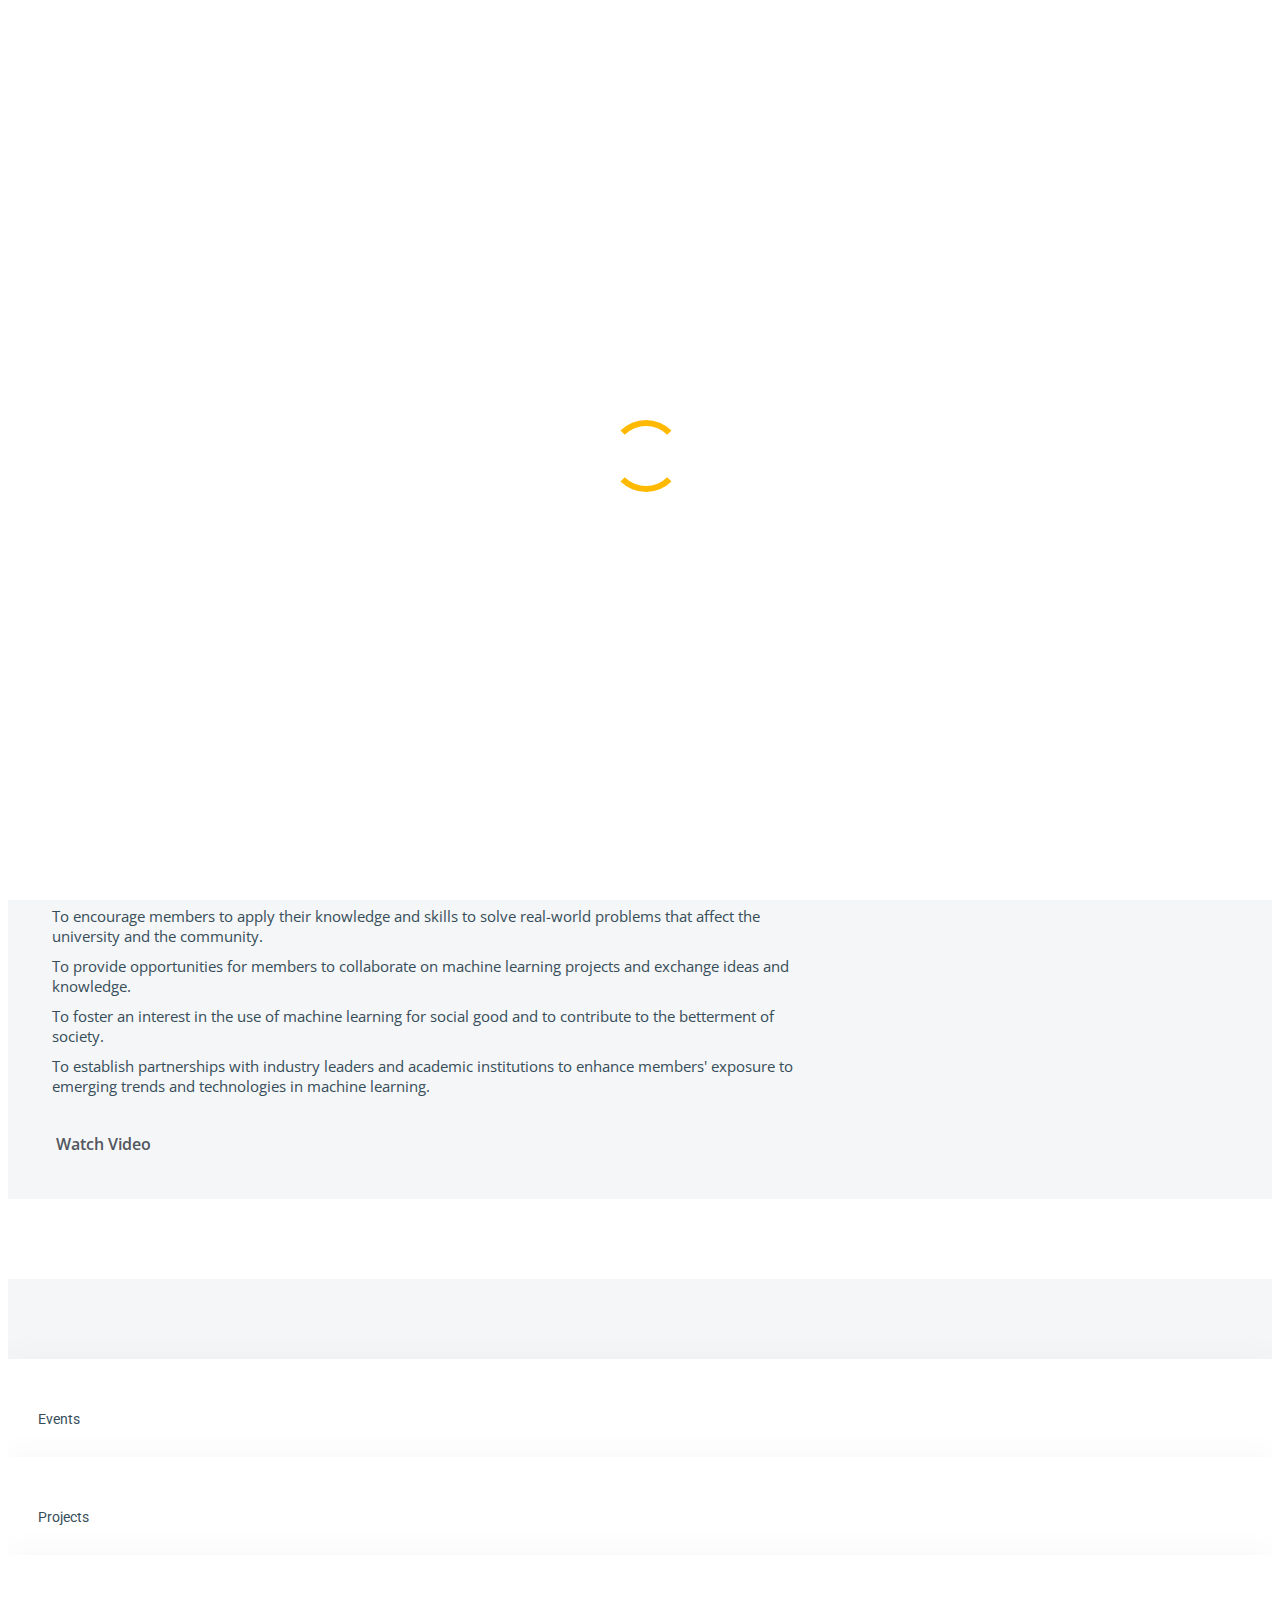
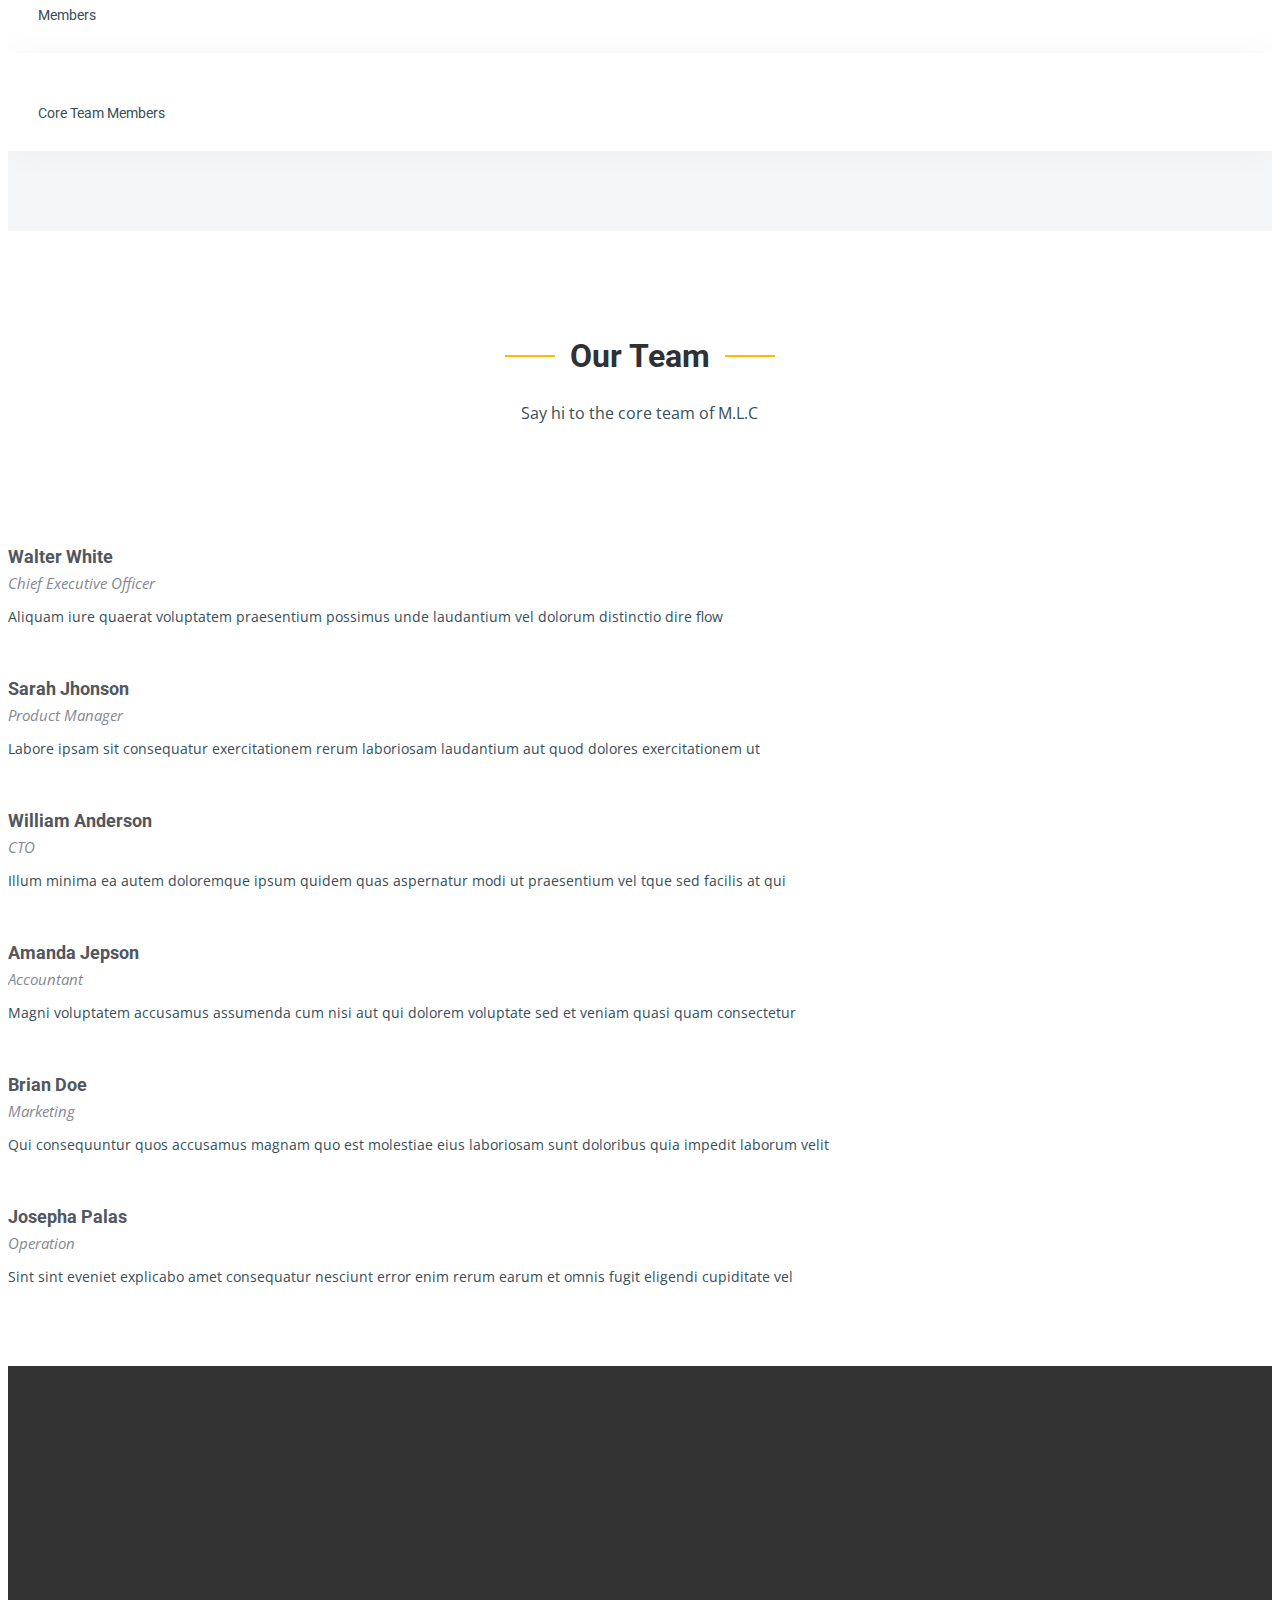
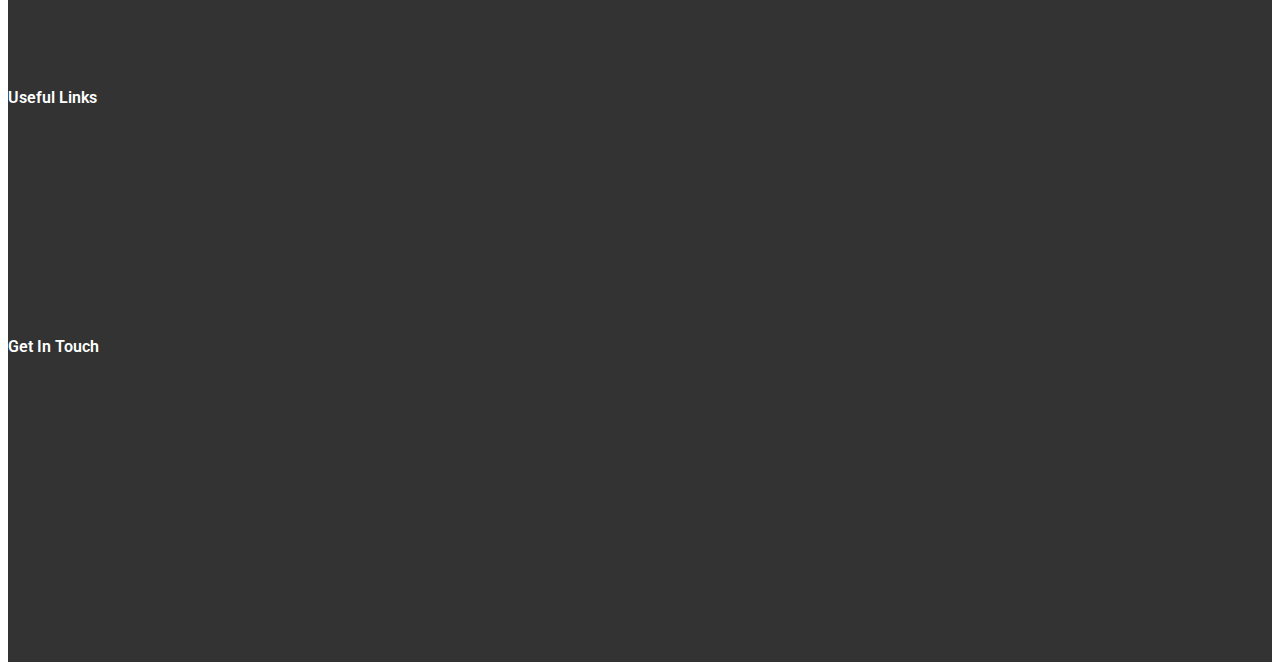
==== about.html @ 70261bfe "Added page heaading" ====
<!DOCTYPE html>
<html lang="en">

<head>
  <meta charset="utf-8">
  <meta content="width=device-width, initial-scale=1.0" name="viewport">

  <title>Machine Learning Club | AMU</title>
  <meta content="" name="description">
  <meta content="" name="keywords">

  <!-- Favicons -->
  <link href="assets/img/mlc-logo.jpeg" rel="icon">
  <link href="assets/img/apple-touch-icon.png" rel="apple-touch-icon">

  <!-- Google Fonts -->
  <link rel="preconnect" href="https://fonts.googleapis.com">
  <link rel="preconnect" href="https://fonts.gstatic.com" crossorigin>
  <link
    href="https://fonts.googleapis.com/css2?family=Open+Sans:ital,wght@0,300;0,400;0,500;0,600;0,700;1,300;1,400;1,600;1,700&family=Roboto:ital,wght@0,300;0,400;0,500;0,600;0,700;1,300;1,400;1,500;1,600;1,700&family=Work+Sans:ital,wght@0,300;0,400;0,500;0,600;0,700;1,300;1,400;1,500;1,600;1,700&display=swap"
    rel="stylesheet">

  <!-- Vendor CSS Files -->
  <link href="assets/vendor/bootstrap/css/bootstrap.min.css" rel="stylesheet">
  <link href="assets/vendor/bootstrap-icons/bootstrap-icons.css" rel="stylesheet">
  <link href="assets/vendor/fontawesome-free/css/all.min.css" rel="stylesheet">
  <link href="assets/vendor/aos/aos.css" rel="stylesheet">
  <link href="assets/vendor/glightbox/css/glightbox.min.css" rel="stylesheet">
  <link href="assets/vendor/swiper/swiper-bundle.min.css" rel="stylesheet">

  <!-- Template Main CSS File -->
  <link href="assets/css/main.css" rel="stylesheet">

  <!-- =======================================================
  * Template Name: UpConstruction - v1.3.0
  * Template URL: https://bootstrapmade.com/upconstruction-bootstrap-construction-website-template/
  * Author: BootstrapMade.com
  * License: https://bootstrapmade.com/license/
  ======================================================== -->
</head>

<body>

  <!-- ======= Header ======= -->
  <header id="header" class="header d-flex align-items-center">
    <div class="container-fluid container-xl d-flex align-items-center justify-content-between">

      <a href="index.html" class="logo d-flex align-items-center">
        <!-- Uncomment the line below if you also wish to use an image logo -->
        <!-- <img src="assets/img/logo.png" alt=""> -->
        <h1>Machine Learning Club <span>|</span> A<span>.</span>M<span>.</span>U<span>.</span></h1>
      </a>
      <h2 class="page-name">About Us</h2>
      <i class="mobile-nav-toggle mobile-nav-show bi bi-list"></i>
      <i class="mobile-nav-toggle mobile-nav-hide d-none bi bi-x"></i>
      <nav id="navbar" class="navbar">
        <ul>
          <li><a href="index.html">Home</a></li>
          <li><a href="about.html" class="active">About</a></li>
          <li><a href="projects.html">Projects</a></li>
          <li><a href="blog.html">Blog</a></li>
          <li><a href="Events.html">Events</a></li>
          <li><a href="contact.html">Contact</a></li>
        </ul>
      </nav><!-- .navbar -->

    </div>
  </header><!-- End Header -->

  <main id="main">

<!--    &lt;!&ndash; ======= Breadcrumbs ======= &ndash;&gt;-->
    <div class="breadcrumbs d-flex align-items-center">
      <div class="container position-relative d-flex flex-column align-items-center" data-aos="fade">
      </div>
    </div><!-- End Breadcrumbs -->

    <!-- ======= About Section ======= -->
    <section id="about" class="about">
      <div class="container" data-aos="fade-up">

        <div class="row position-relative">

          <div class="col-lg-7 about-img" style="background-image: url(assets/img/about.jpg);"></div>

          <div class="col-lg-7">
            <h2>M.L.C</h2>
            <div class="our-story">
              <h4>Est 2022</h4>
              <h3>Our Mission</h3>
              <p>The mission of the Aligarh Muslim University Machine Learning Club is to create a community of
students and researchers who are passionate about solving real-world problems with the help of
machine learning. The Machine Learning Club aims to:
Facilitate the learning and development of machine learning skills through workshops, seminars, and
projects.
Encourage the members to apply their knowledge and expertise in machine learning to solve real-world
problems that affect the university and the community.
Provide a platform for students and researchers to collaborate and exchange ideas and knowledge in
the field of machine learning.
Promote the use of machine learning for social good and to contribute to the betterment of society.
Engage with industry leaders and experts to learn about emerging trends and technologies in machine
learning.</p>





              <h3>Objectives</h3>
              <ul>
                <li><i class="bi bi-check-circle"></i> <span>To create an environment that encourages members to learn and develop their machine learning skills
through regular workshops and seminars.</span></li>
                <li><i class="bi bi-check-circle"></i> <span>To encourage members to apply their knowledge and skills to solve real-world problems that affect the
university and the community.</span></li>
                <li><i class="bi bi-check-circle"></i> <span>To provide opportunities for members to collaborate on machine learning projects and exchange ideas
and knowledge.</span></li>
                 <li><i class="bi bi-check-circle"></i> <span>To foster an interest in the use of machine learning for social good and to contribute to the betterment
of society.</span></li>
                 <li><i class="bi bi-check-circle"></i> <span>To establish partnerships with industry leaders and academic institutions to enhance members'
exposure to emerging trends and technologies in machine learning.</span></li>
              </ul>

              <div class="watch-video d-flex align-items-center position-relative">
                <i class="bi bi-play-circle"></i>
                <a href="https://www.youtube.com/watch?v=LXb3EKWsInQ" class="glightbox stretched-link">Watch Video</a>
              </div>
            </div>
          </div>

        </div>

      </div>
    </section>
    <!-- End About Section -->

    <!-- ======= Stats Counter Section ======= -->
    <section id="stats-counter" class="stats-counter section-bg">
      <div class="container">

        <div class="row gy-4">

          <div class="col-lg-3 col-md-6">
            <div class="stats-item d-flex align-items-center w-100 h-100">
              <i class="bi bi-emoji-smile color-blue flex-shrink-0"></i>
              <div>
                <span data-purecounter-start="0" data-purecounter-end="232" data-purecounter-duration="1"
                  class="purecounter"></span>
                <p>Events</p>
              </div>
            </div>
          </div><!-- End Stats Item -->

          <div class="col-lg-3 col-md-6">
            <div class="stats-item d-flex align-items-center w-100 h-100">
              <i class="bi bi-journal-richtext color-orange flex-shrink-0"></i>
              <div>
                <span data-purecounter-start="0" data-purecounter-end="521" data-purecounter-duration="1"
                  class="purecounter"></span>
                <p>Projects</p>
              </div>
            </div>
          </div><!-- End Stats Item -->

          <div class="col-lg-3 col-md-6">
            <div class="stats-item d-flex align-items-center w-100 h-100">
              <i class="bi bi-headset color-green flex-shrink-0"></i>
              <div>
                <span data-purecounter-start="0" data-purecounter-end="1463" data-purecounter-duration="1"
                  class="purecounter"></span>
                <p>Members</p>
              </div>
            </div>
          </div><!-- End Stats Item -->

          <div class="col-lg-3 col-md-6">
            <div class="stats-item d-flex align-items-center w-100 h-100">
              <i class="bi bi-people color-pink flex-shrink-0"></i>
              <div>
                <span data-purecounter-start="0" data-purecounter-end="15" data-purecounter-duration="1"
                  class="purecounter"></span>
                <p>Core Team Members</p>
              </div>
            </div>
          </div><!-- End Stats Item -->

        </div>

      </div>
    </section><!-- End Stats Counter Section -->

    <!-- ======= Our Team Section ======= -->
    <section id="team" class="team">
      <div class="container" data-aos="fade-up">

        <div class="section-header">
          <h2>Our Team</h2>
          <p>Say hi to the core team of M.L.C</p>
        </div>

        <div class="row gy-5">

          <div class="col-lg-4 col-md-6 member" data-aos="fade-up" data-aos-delay="100">
            <div class="member-img">
              <img src="assets/img/team/team-1.jpg" class="img-fluid" alt="">
              <div class="social">
                <a href="#"><i class="bi bi-twitter"></i></a>
                <a href="#"><i class="bi bi-facebook"></i></a>
                <a href="#"><i class="bi bi-instagram"></i></a>
                <a href="#"><i class="bi bi-linkedin"></i></a>
              </div>
            </div>
            <div class="member-info text-center">
              <h4>Walter White</h4>
              <span>Chief Executive Officer</span>
              <p>Aliquam iure quaerat voluptatem praesentium possimus unde laudantium vel dolorum distinctio dire flow
              </p>
            </div>
          </div><!-- End Team Member -->

          <div class="col-lg-4 col-md-6 member" data-aos="fade-up" data-aos-delay="200">
            <div class="member-img">
              <img src="assets/img/team/team-2.jpg" class="img-fluid" alt="">
              <div class="social">
                <a href="#"><i class="bi bi-twitter"></i></a>
                <a href="#"><i class="bi bi-facebook"></i></a>
                <a href="#"><i class="bi bi-instagram"></i></a>
                <a href="#"><i class="bi bi-linkedin"></i></a>
              </div>
            </div>
            <div class="member-info text-center">
              <h4>Sarah Jhonson</h4>
              <span>Product Manager</span>
              <p>Labore ipsam sit consequatur exercitationem rerum laboriosam laudantium aut quod dolores exercitationem
                ut</p>
            </div>
          </div><!-- End Team Member -->

          <div class="col-lg-4 col-md-6 member" data-aos="fade-up" data-aos-delay="300">
            <div class="member-img">
              <img src="assets/img/team/team-3.jpg" class="img-fluid" alt="">
              <div class="social">
                <a href="#"><i class="bi bi-twitter"></i></a>
                <a href="#"><i class="bi bi-facebook"></i></a>
                <a href="#"><i class="bi bi-instagram"></i></a>
                <a href="#"><i class="bi bi-linkedin"></i></a>
              </div>
            </div>
            <div class="member-info text-center">
              <h4>William Anderson</h4>
              <span>CTO</span>
              <p>Illum minima ea autem doloremque ipsum quidem quas aspernatur modi ut praesentium vel tque sed facilis
                at qui</p>
            </div>
          </div><!-- End Team Member -->

          <div class="col-lg-4 col-md-6 member" data-aos="fade-up" data-aos-delay="400">
            <div class="member-img">
              <img src="assets/img/team/team-4.jpg" class="img-fluid" alt="">
              <div class="social">
                <a href="#"><i class="bi bi-twitter"></i></a>
                <a href="#"><i class="bi bi-facebook"></i></a>
                <a href="#"><i class="bi bi-instagram"></i></a>
                <a href="#"><i class="bi bi-linkedin"></i></a>
              </div>
            </div>
            <div class="member-info text-center">
              <h4>Amanda Jepson</h4>
              <span>Accountant</span>
              <p>Magni voluptatem accusamus assumenda cum nisi aut qui dolorem voluptate sed et veniam quasi quam
                consectetur</p>
            </div>
          </div><!-- End Team Member -->

          <div class="col-lg-4 col-md-6 member" data-aos="fade-up" data-aos-delay="500">
            <div class="member-img">
              <img src="assets/img/team/team-5.jpg" class="img-fluid" alt="">
              <div class="social">
                <a href="#"><i class="bi bi-twitter"></i></a>
                <a href="#"><i class="bi bi-facebook"></i></a>
                <a href="#"><i class="bi bi-instagram"></i></a>
                <a href="#"><i class="bi bi-linkedin"></i></a>
              </div>
            </div>
            <div class="member-info text-center">
              <h4>Brian Doe</h4>
              <span>Marketing</span>
              <p>Qui consequuntur quos accusamus magnam quo est molestiae eius laboriosam sunt doloribus quia impedit
                laborum velit</p>
            </div>
          </div><!-- End Team Member -->

          <div class="col-lg-4 col-md-6 member" data-aos="fade-up" data-aos-delay="600">
            <div class="member-img">
              <img src="assets/img/team/team-6.jpg" class="img-fluid" alt="">
              <div class="social">
                <a href="#"><i class="bi bi-twitter"></i></a>
                <a href="#"><i class="bi bi-facebook"></i></a>
                <a href="#"><i class="bi bi-instagram"></i></a>
                <a href="#"><i class="bi bi-linkedin"></i></a>
              </div>
            </div>
            <div class="member-info text-center">
              <h4>Josepha Palas</h4>
              <span>Operation</span>
              <p>Sint sint eveniet explicabo amet consequatur nesciunt error enim rerum earum et omnis fugit eligendi
                cupiditate vel</p>
            </div>
          </div><!-- End Team Member -->

        </div>

      </div>
    </section><!-- End Our Team Section -->

  </main><!-- End #main -->

  <!-- ======= Footer ======= -->
  <footer id="footer" class="footer">

    <div class="footer-content position-relative">
      <div class="container">
        <div class="row">

          <div class="col-lg-4 col-md-6">
            <div class="footer-info">
              <h3>Machine Learning Club</h3>
              <p>
                Aligarh Muslim University, Department of Computer Science <br>
                AI LAB<br><br>
                <strong>Phone:</strong> +1 5589 55488 55<br>
                <strong>Email:</strong> mlc@gmail.com<br>
              </p>
              <div class="social-links d-flex mt-3">
                <a href="#" class="d-flex align-items-center justify-content-center"><i class="bi bi-twitter"></i></a>
                <a href="#" class="d-flex align-items-center justify-content-center"><i class="bi bi-facebook"></i></a>
                <a href="#" class="d-flex align-items-center justify-content-center"><i class="bi bi-instagram"></i></a>
                <a href="#" class="d-flex align-items-center justify-content-center"><i class="bi bi-linkedin"></i></a>
              </div>
            </div>
          </div><!-- End footer info column-->

          <div class="col-lg-2 col-md-3 footer-links">
            <h4>Useful Links</h4>
            <ul>
              <li><a href="index.html">Home</a></li>
              <li><a href="about.html">About us</a></li>
              <li><a href="Events.html">Events</a></li>
              <li><a href="projects.html">Projects</a></li>
              <li><a href="contact.html">Contact Us</a></li>
            </ul>
          </div><!-- End footer links column-->

          <div class="col-lg-2 col-md-3 footer-links">
            <h4>Get In Touch</h4>
            <ul>
              <li><a href="#example/email">Treasurer</a></li>
              <li><a href="#example/email">Technical Team</a></li>
              <li><a href="#example/email">Publicity Team</a></li>
              <li><a href="#example/email">Event Management</a></li>
            </ul>
          </div><!-- End footer links column-->

        </div>
      </div>
    </div>

    <div class="footer-legal text-center position-relative">
      <div class="container">
        <div class="copyright">
          &copy; Copyright <strong><span>Machine Learning Club | AMU</span></strong>. All Rights Reserved
        </div>
      </div>
    </div>

  </footer>
  <!-- End Footer -->

  <a href="#" class="scroll-top d-flex align-items-center justify-content-center"><i
      class="bi bi-arrow-up-short"></i></a>

  <div id="preloader"></div>

  <!-- Vendor JS Files -->
  <script src="assets/vendor/bootstrap/js/bootstrap.bundle.min.js"></script>
  <script src="assets/vendor/aos/aos.js"></script>
  <script src="assets/vendor/glightbox/js/glightbox.min.js"></script>
  <script src="assets/vendor/isotope-layout/isotope.pkgd.min.js"></script>
  <script src="assets/vendor/swiper/swiper-bundle.min.js"></script>
  <script src="assets/vendor/purecounter/purecounter_vanilla.js"></script>
  <script src="assets/vendor/php-email-form/validate.js"></script>

  <!-- Template Main JS File -->
  <script src="assets/js/main.js"></script>

</body>
</html>
---- assets/css/main.css ----
/**
* Template Name: UpConstruction - v1.3.0
* Template URL: https://bootstrapmade.com/upconstruction-bootstrap-construction-website-template/
* Author: BootstrapMade.com
* License: https://bootstrapmade.com/license/
*/

/*--------------------------------------------------------------
# Set main reusable colors and fonts using CSS variables
# Learn more about CSS variables at https://developer.mozilla.org/en-US/docs/Web/CSS/Using_CSS_custom_properties
--------------------------------------------------------------*/
/* Fonts */
:root {
  --font-default: "Open Sans", system-ui, -apple-system, "Segoe UI", Roboto, "Helvetica Neue", Arial, "Noto Sans", "Liberation Sans", sans-serif, "Apple Color Emoji", "Segoe UI Emoji", "Segoe UI Symbol", "Noto Color Emoji";
  --font-primary: "Roboto", sans-serif;
  --font-secondary: "Work Sans", sans-serif;
}

/* Colors */
:root {
  --color-default: #364d59;
  --color-primary: #feb900;
  --color-secondary: #52565e;
}

/* Smooth scroll behavior */
:root {
  scroll-behavior: smooth;
}

/*--------------------------------------------------------------
# General
--------------------------------------------------------------*/
body {
  font-family: var(--font-default);
  color: var(--color-default);
  overflow-x: hidden;
}

a {
  color: var(--color-primary);
  text-decoration: none;
}

a:hover {
  color: #ffc732;
  text-decoration: none;
}

h1,
h2,
h3,
h4,
h5,
h6 {
  font-family: var(--font-primary);
}

.page-name {
  color: #feb900;
}

/*--------------------------------------------------------------
# Sections & Section Header
--------------------------------------------------------------*/
section {
  padding: 80px 0;
  overflow: hidden;
}

.section-bg {
  background-color: #f5f6f7;
}

.section-header {
  text-align: center;
  padding-bottom: 70px;
}

.section-header h2 {
  font-size: 32px;
  font-weight: 700;
  position: relative;
  color: #2e3135;
}

.section-header h2:before,
.section-header h2:after {
  content: "";
  width: 50px;
  height: 2px;
  background: var(--color-primary);
  display: inline-block;
}

.section-header h2:before {
  margin: 0 15px 10px 0;
}

.section-header h2:after {
  margin: 0 0 10px 15px;
}

.section-header p {
  margin: 0 auto 0 auto;
}

@media (min-width: 1199px) {
  .section-header p {
    max-width: 60%;
  }
}

/*--------------------------------------------------------------
# Breadcrumbs
--------------------------------------------------------------*/
.breadcrumbs {
  padding: 6px 0 6px 0;
  min-height: 15vh;
  position: relative;
  background-size: cover;
  background-position: center;
  background-repeat: no-repeat;
}

.breadcrumbs:before {
  content: "";
  background-color: rgba(0, 0, 0);
  position: absolute;
  inset: 0;
}

.breadcrumbs h2 {
  font-size: 56px;
  font-weight: 500;
  color: #fff;
  font-family: var(--font-secondary);
}

.breadcrumbs ol {
  display: flex;
  flex-wrap: wrap;
  list-style: none;
  padding: 0 0 10px 0;
  margin: 0;
  font-size: 16px;
  font-weight: 600;
  color: var(--color-primary);
}

.breadcrumbs ol a {
  color: rgba(255, 255, 255);
  transition: 0.3s;
}

.breadcrumbs ol a:hover {
  text-decoration: underline;
}

.breadcrumbs ol li+li {
  padding-left: 10px;
}

.breadcrumbs ol li+li::before {
  display: inline-block;
  padding-right: 10px;
  color: #fff;
  content: "/";
}

/*--------------------------------------------------------------
# Scroll top button
--------------------------------------------------------------*/
.scroll-top {
  position: fixed;
  visibility: hidden;
  opacity: 0;
  right: 15px;
  bottom: 15px;
  z-index: 99999;
  background: var(--color-primary);
  width: 40px;
  height: 40px;
  border-radius: 4px;
  transition: all 0.4s;
}

.scroll-top i {
  font-size: 24px;
  color: var(--color-secondary);
  line-height: 0;
}

.scroll-top:hover {
  background: #ffc732;
  color: #fff;
}

.scroll-top.active {
  visibility: visible;
  opacity: 1;
}

/*--------------------------------------------------------------
# Preloader
--------------------------------------------------------------*/
#preloader {
  position: fixed;
  inset: 0;
  z-index: 999999;
  overflow: hidden;
  background: #fff;
  transition: all 0.6s ease-out;
}

#preloader:before {
  content: "";
  position: fixed;
  top: calc(50% - 30px);
  left: calc(50% - 30px);
  border: 6px solid #fff;
  border-color: var(--color-primary) transparent var(--color-primary) transparent;
  border-radius: 50%;
  width: 60px;
  height: 60px;
  -webkit-animation: animate-preloader 1.5s linear infinite;
  animation: animate-preloader 1.5s linear infinite;
}

@-webkit-keyframes animate-preloader {
  0% {
    transform: rotate(0deg);
  }

  100% {
    transform: rotate(360deg);
  }
}

@keyframes animate-preloader {
  0% {
    transform: rotate(0deg);
  }

  100% {
    transform: rotate(360deg);
  }
}

/*--------------------------------------------------------------
# Disable aos animation delay on mobile devices
--------------------------------------------------------------*/
@media screen and (max-width: 768px) {
  [data-aos-delay] {
    transition-delay: 0 !important;
  }
}

/*--------------------------------------------------------------
# Header
--------------------------------------------------------------*/
.header {
  z-index: 997;
  position: absolute;
  padding: 30px 0;
  top: 0;
  left: 0;
  right: 0;
}

.header .logo img {
  max-height: 40px;
  margin-right: 6px;
}

.header .logo h1 {
  font-size: 24px;
  font-weight: 700;
  color: #fff;
  margin-bottom: 0;
  font-family: var(--font-primary);
}

.header .logo h1 span {
  color: var(--color-primary);
}

/*--------------------------------------------------------------
# Desktop Navigation
--------------------------------------------------------------*/
@media (min-width: 1280px) {
  .navbar {
    padding: 0;
  }

  .navbar ul {
    margin: 0;
    padding: 0;
    display: flex;
    list-style: none;
    align-items: center;
  }

  .navbar li {
    position: relative;
  }

  .navbar>ul>li {
    white-space: nowrap;
    padding: 10px 0 10px 28px;
  }

  .navbar a,
  .navbar a:focus {
    display: flex;
    align-items: center;
    justify-content: space-between;
    padding: 0 3px;
    font-family: var(--font-primary);
    font-size: 14px;
    font-weight: 500;
    color: rgba(255, 255, 255, 0.6);
    text-transform: uppercase;
    white-space: nowrap;
    transition: 0.3s;
    position: relative;
  }

  .navbar a i,
  .navbar a:focus i {
    font-size: 12px;
    line-height: 0;
    margin-left: 5px;
  }

  .navbar>ul>li>a:before {
    content: "";
    position: absolute;
    width: 100%;
    height: 2px;
    bottom: -6px;
    left: 0;
    background-color: var(--color-primary);
    visibility: hidden;
    width: 0px;
    transition: all 0.3s ease-in-out 0s;
  }

  .navbar a:hover:before,
  .navbar li:hover>a:before,
  .navbar .active:before {
    visibility: visible;
    width: 100%;
  }

  .navbar a:hover,
  .navbar .active,
  .navbar .active:focus,
  .navbar li:hover>a {
    color: #fff;
  }

  .navbar .dropdown ul {
    display: block;
    position: absolute;
    left: 28px;
    top: calc(100% + 30px);
    margin: 0;
    padding: 10px 0;
    z-index: 99;
    opacity: 0;
    visibility: hidden;
    background: #fff;
    box-shadow: 0px 0px 30px rgba(127, 137, 161, 0.25);
    transition: 0.3s;
  }

  .navbar .dropdown ul li {
    min-width: 200px;
  }

  .navbar .dropdown ul a {
    padding: 10px 20px;
    font-size: 15px;
    text-transform: none;
    color: var(--color-default);
    font-weight: 400;
  }

  .navbar .dropdown ul a i {
    font-size: 12px;
  }

  .navbar .dropdown ul a:hover,
  .navbar .dropdown ul .active:hover,
  .navbar .dropdown ul li:hover>a {
    color: var(--color-primary);
  }

  .navbar .dropdown:hover>ul {
    opacity: 1;
    top: 100%;
    visibility: visible;
  }

  .navbar .dropdown .dropdown ul {
    top: 0;
    left: calc(100% - 30px);
    visibility: hidden;
  }

  .navbar .dropdown .dropdown:hover>ul {
    opacity: 1;
    top: 0;
    left: 100%;
    visibility: visible;
  }
}

@media (min-width: 1280px) and (max-width: 1366px) {
  .navbar .dropdown .dropdown ul {
    left: -90%;
  }

  .navbar .dropdown .dropdown:hover>ul {
    left: -100%;
  }
}

@media (min-width: 1280px) {

  .mobile-nav-show,
  .mobile-nav-hide {
    display: none;
  }
}

/*--------------------------------------------------------------
# Mobile Navigation
--------------------------------------------------------------*/
@media (max-width: 1279px) {
  .navbar {
    position: fixed;
    top: 0;
    right: -100%;
    width: 100%;
    max-width: 400px;
    bottom: 0;
    transition: 0.3s;
    z-index: 9997;
  }

  .navbar ul {
    position: absolute;
    inset: 0;
    padding: 50px 0 10px 0;
    margin: 0;
    background: rgba(0, 0, 0, 0.8);
    overflow-y: auto;
    transition: 0.3s;
    z-index: 9998;
  }

  .navbar a,
  .navbar a:focus {
    display: flex;
    align-items: center;
    justify-content: space-between;
    padding: 10px 20px;
    font-family: var(--font-primary);
    font-size: 15px;
    font-weight: 500;
    color: rgba(255, 255, 255, 0.7);
    white-space: nowrap;
    text-transform: uppercase;
    transition: 0.3s;
  }

  .navbar a i,
  .navbar a:focus i {
    font-size: 12px;
    line-height: 0;
    margin-left: 5px;
  }

  .navbar a:hover,
  .navbar .active,
  .navbar .active:focus,
  .navbar li:hover>a {
    color: #fff;
  }

  .navbar .dropdown ul,
  .navbar .dropdown .dropdown ul {
    position: static;
    display: none;
    padding: 10px 0;
    margin: 10px 20px;
    transition: all 0.5s ease-in-out;
    border: 1px solid #222428;
  }

  .navbar .dropdown>.dropdown-active,
  .navbar .dropdown .dropdown>.dropdown-active {
    display: block;
  }

  .mobile-nav-show {
    position: relative;
    color: #fff;
    font-size: 28px;
    cursor: pointer;
    line-height: 0;
    transition: 0.5s;
    z-index: 9999;
    padding-right: 10px;
  }

  .mobile-nav-hide {
    color: #fff;
    font-size: 32px;
    cursor: pointer;
    line-height: 0;
    transition: 0.5s;
    position: fixed;
    right: 20px;
    top: 20px;
    z-index: 9999;
  }

  .mobile-nav-active {
    overflow: hidden;
  }

  .mobile-nav-active .navbar {
    right: 0;
  }

  .mobile-nav-active .navbar:before {
    content: "";
    position: fixed;
    inset: 0;
    background: rgba(0, 0, 0, 0.6);
    z-index: 9996;
  }
}

/*--------------------------------------------------------------
# Get Started Section
--------------------------------------------------------------*/
.get-started .content {
  padding: 30px 0;
}

.get-started .content h3 {
  font-size: 36px;
  color: var(--color-secondary);
  font-weight: 600;
  margin-bottom: 25px;
  padding-bottom: 25px;
  position: relative;
}

.get-started .content h3:after {
  content: "";
  position: absolute;
  display: block;
  width: 60px;
  height: 4px;
  background: var(--color-primary);
  left: 0;
  bottom: 0;
}

.get-started .content p {
  font-size: 14px;
}

.get-started .php-email-form {
  background: #fff;
  padding: 30px;
  height: 100%;
}

@media (max-width: 575px) {
  .get-started .php-email-form {
    padding: 20px;
  }
}

.get-started .php-email-form h3 {
  font-size: 14px;
  font-weight: 700;
  text-transform: uppercase;
  letter-spacing: 1px;
}

.get-started .php-email-form p {
  font-size: 14px;
  margin-bottom: 20px;
}

.get-started .php-email-form .error-message {
  display: none;
  color: #fff;
  background: #df1529;
  text-align: left;
  padding: 15px;
  margin-bottom: 24px;
  font-weight: 600;
}

.get-started .php-email-form .sent-message {
  display: none;
  color: #fff;
  background: #059652;
  text-align: center;
  padding: 15px;
  margin-bottom: 24px;
  font-weight: 600;
}

.get-started .php-email-form .loading {
  display: none;
  background: #fff;
  text-align: center;
  padding: 15px;
  margin-bottom: 24px;
}

.get-started .php-email-form .loading:before {
  content: "";
  display: inline-block;
  border-radius: 50%;
  width: 24px;
  height: 24px;
  margin: 0 10px -6px 0;
  border: 3px solid #059652;
  border-top-color: #fff;
  -webkit-animation: animate-loading 1s linear infinite;
  animation: animate-loading 1s linear infinite;
}

.get-started .php-email-form input,
.get-started .php-email-form textarea {
  border-radius: 0;
  box-shadow: none;
  font-size: 14px;
  border-radius: 0;
}

.get-started .php-email-form input:focus,
.get-started .php-email-form textarea:focus {
  border-color: var(--color-primary);
}

.get-started .php-email-form input {
  padding: 12px 15px;
}

.get-started .php-email-form textarea {
  padding: 12px 15px;
}

.get-started .php-email-form button[type=submit] {
  background: var(--color-primary);
  border: 0;
  padding: 10px 30px;
  color: #fff;
  transition: 0.4s;
  border-radius: 4px;
}

.get-started .php-email-form button[type=submit]:hover {
  background: rgba(254, 185, 0, 0.8);
}

@-webkit-keyframes animate-loading {
  0% {
    transform: rotate(0deg);
  }

  100% {
    transform: rotate(360deg);
  }
}

@keyframes animate-loading {
  0% {
    transform: rotate(0deg);
  }

  100% {
    transform: rotate(360deg);
  }
}

/*--------------------------------------------------------------
# Constructions Section
--------------------------------------------------------------*/
.constructions .card-item {
  border: 1px solid rgba(82, 86, 94, 0.2);
  background: #fff;
  position: relative;
  border-radius: 0;
}

.constructions .card-item .card-bg {
  min-height: 300px;
  background-size: cover;
  background-position: center;
  background-repeat: no-repeat;
}

.constructions .card-item .card-body {
  padding: 30px;
}

.constructions .card-item h4 {
  font-weight: 700;
  font-size: 20px;
  margin-bottom: 15px;
  color: var(--color-secondary);
}

.constructions .card-item p {
  color: var(--color-secondary);
  margin: 0;
}

/*--------------------------------------------------------------
# Services Section
--------------------------------------------------------------*/
.services .service-item {
  padding: 40px;
  background: #fff;
  height: 100%;
}

.services .service-item .icon {
  width: 48px;
  height: 48px;
  position: relative;
  margin-bottom: 50px;
}

.services .service-item .icon i {
  color: var(--color-secondary);
  font-size: 40px;
  transition: ease-in-out 0.3s;
  z-index: 2;
  position: relative;
  line-height: 1.8;
}

.services .service-item .icon:before {
  position: absolute;
  content: "";
  height: 100%;
  width: 100%;
  background: #f0f1f2;
  border-radius: 50px;
  z-index: 1;
  top: 10px;
  right: -15px;
  transition: 0.3s;
}

.services .service-item h3 {
  color: var(--color-default);
  font-weight: 700;
  margin: 0 0 20px 0;
  padding-bottom: 8px;
  font-size: 22px;
  position: relative;
  display: inline-block;
  border-bottom: 4px solid #ebebed;
  transition: 0.3s;
}

.services .service-item p {
  line-height: 24px;
  font-size: 14px;
  margin-bottom: 0;
}

.services .service-item .readmore {
  margin-top: 15px;
  display: inline-block;
  color: var(--color-primary);
}

.services .service-item:hover .icon:before {
  background: var(--color-primary);
}

.services .service-item:hover h3 {
  border-color: var(--color-primary);
}

/*--------------------------------------------------------------
# Features Section
--------------------------------------------------------------*/
.features .nav-tabs {
  border: 0;
}

.features .nav-link {
  padding: 15px 0;
  transition: 0.3s;
  color: var(--color-secondary);
  border-radius: 0;
  display: flex;
  align-items: center;
  justify-content: center;
  cursor: pointer;
  height: 100%;
  border: 0;
  border-bottom: 4px solid #e2e4e6;
}

.features .nav-link i {
  padding-right: 15px;
  font-size: 48px;
}

.features .nav-link h4 {
  font-size: 18px;
  font-weight: 600;
  margin: 0;
}

@media (max-width: 575px) {
  .features .nav-link h4 {
    font-size: 16px;
  }
}

.features .nav-link:hover {
  color: var(--color-primary);
}

.features .nav-link.active {
  color: var(--color-primary);
  background-color: transparent;
  border-color: var(--color-primary);
}

.features .tab-content {
  margin-top: 30px;
}

.features .tab-pane h3 {
  font-weight: 700;
  font-size: 32px;
  position: relative;
  margin-bottom: 20px;
  padding-bottom: 20px;
}

.features .tab-pane h3:after {
  content: "";
  position: absolute;
  display: block;
  width: 60px;
  height: 3px;
  background: var(--color-primary);
  left: 0;
  bottom: 0;
}

.features .tab-pane ul {
  list-style: none;
  padding: 0;
}

.features .tab-pane ul li {
  padding-top: 10px;
}

.features .tab-pane ul i {
  font-size: 20px;
  padding-right: 4px;
  color: var(--color-primary);
}

.features .tab-pane p:last-child {
  margin-bottom: 0;
}

/*--------------------------------------------------------------
# Our Projects Section
--------------------------------------------------------------*/
.projects .portfolio-flters {
  padding: 0;
  margin: 0 auto 20px auto;
  list-style: none;
  text-align: center;
}

.projects .portfolio-flters li {
  cursor: pointer;
  display: inline-block;
  padding: 0;
  font-size: 18px;
  font-weight: 500;
  margin: 0 10px;
  line-height: 1;
  margin-bottom: 5px;
  transition: all 0.3s ease-in-out;
}

.projects .portfolio-flters li:hover,
.projects .portfolio-flters li.filter-active {
  color: var(--color-primary);
}

.projects .portfolio-flters li:first-child {
  margin-left: 0;
}

.projects .portfolio-flters li:last-child {
  margin-right: 0;
}

@media (max-width: 575px) {
  .projects .portfolio-flters li {
    font-size: 14px;
    margin: 0 5px;
  }
}

.projects .portfolio-content {
  position: relative;
  overflow: hidden;
}

.projects .portfolio-content img {
  transition: 0.3s;
}

.projects .portfolio-content .portfolio-info {
  opacity: 0;
  position: absolute;
  inset: 0;
  z-index: 3;
  transition: all ease-in-out 0.3s;
  background: rgba(0, 0, 0, 0.6);
  padding: 15px;
}

.projects .portfolio-content .portfolio-info h4 {
  font-size: 14px;
  padding: 5px 10px;
  font-weight: 400;
  color: #fff;
  display: inline-block;
  background-color: var(--color-primary);
}

.projects .portfolio-content .portfolio-info p {
  position: absolute;
  bottom: 10px;
  text-align: center;
  display: inline-block;
  left: 0;
  right: 0;
  font-size: 16px;
  font-weight: 600;
  color: rgba(255, 255, 255, 0.8);
}

.projects .portfolio-content .portfolio-info .preview-link,
.projects .portfolio-content .portfolio-info .details-link {
  position: absolute;
  left: calc(50% - 40px);
  font-size: 26px;
  top: calc(50% - 14px);
  color: #fff;
  transition: 0.3s;
  line-height: 1.2;
}

.projects .portfolio-content .portfolio-info .preview-link:hover,
.projects .portfolio-content .portfolio-info .details-link:hover {
  color: var(--color-primary);
}

.projects .portfolio-content .portfolio-info .details-link {
  left: 50%;
  font-size: 34px;
  line-height: 0;
}

.projects .portfolio-content:hover .portfolio-info {
  opacity: 1;
}

.projects .portfolio-content:hover img {
  transform: scale(1.1);
}

/*--------------------------------------------------------------
# Testimonials Section
--------------------------------------------------------------*/
.testimonials .testimonial-wrap {
  padding-left: 50px;
}

.testimonials .testimonials-carousel,
.testimonials .testimonials-slider {
  overflow: hidden;
}

.testimonials .testimonial-item {
  box-sizing: content-box;
  padding: 30px 30px 30px 60px;
  margin: 0 15px 30px 0;
  min-height: 200px;
  box-shadow: 0px 2px 20px rgba(82, 86, 94, 0.1);
  position: relative;
  background: #fff;
}

.testimonials .testimonial-item .testimonial-img {
  width: 90px;
  border-radius: 10px;
  border: 6px solid #fff;
  position: absolute;
  left: -45px;
}

.testimonials .testimonial-item h3 {
  font-size: 18px;
  font-weight: bold;
  margin: 10px 0 5px 0;
  color: #000;
}

.testimonials .testimonial-item h4 {
  font-size: 14px;
  color: #999;
  margin: 0;
}

.testimonials .testimonial-item .stars {
  margin: 10px 0;
}

.testimonials .testimonial-item .stars i {
  color: #ffc107;
  margin: 0 1px;
}

.testimonials .testimonial-item .quote-icon-left,
.testimonials .testimonial-item .quote-icon-right {
  color: #ffd565;
  font-size: 26px;
  line-height: 0;
}

.testimonials .testimonial-item .quote-icon-left {
  display: inline-block;
  left: -5px;
  position: relative;
}

.testimonials .testimonial-item .quote-icon-right {
  display: inline-block;
  right: -5px;
  position: relative;
  top: 10px;
  transform: scale(-1, -1);
}

.testimonials .testimonial-item p {
  font-style: italic;
  margin: 15px auto 15px auto;
}

.testimonials .swiper-pagination {
  margin-top: 20px;
  position: relative;
}

.testimonials .swiper-pagination .swiper-pagination-bullet {
  width: 12px;
  height: 12px;
  background-color: #d5d7da;
  opacity: 1;
}

.testimonials .swiper-pagination .swiper-pagination-bullet-active {
  background-color: var(--color-primary);
}

@media (max-width: 767px) {
  .testimonials .testimonial-wrap {
    padding-left: 0;
  }

  .testimonials .testimonials-carousel,
  .testimonials .testimonials-slider {
    overflow: hidden;
  }

  .testimonials .testimonial-item {
    padding: 30px;
    margin: 15px;
  }

  .testimonials .testimonial-item .testimonial-img {
    position: static;
    left: auto;
  }
}

/*--------------------------------------------------------------
# Alt Services Section
--------------------------------------------------------------*/
.alt-services .img-bg {
  background-size: cover;
  background-position: center center;
  min-height: 400px;
}

.alt-services h3 {
  font-size: 28px;
  font-weight: 700;
  color: var(--color-secondary);
  margin-bottom: 20px;
  padding-bottom: 20px;
  position: relative;
}

.alt-services h3:after {
  content: "";
  position: absolute;
  display: block;
  width: 50px;
  height: 3px;
  background: var(--color-primary);
  left: 0;
  bottom: 0;
}

.alt-services .icon-box {
  margin-top: 50px;
}

.alt-services .icon-box i {
  display: flex;
  align-items: center;
  justify-content: center;
  color: var(--color-primary);
  margin-right: 25px;
  font-size: 28px;
  width: 56px;
  height: 56px;
  border-radius: 4px;
  line-height: 0;
  box-shadow: 0px 2px 30px rgba(0, 0, 0, 0.08);
  background-color: #fff;
  transition: 0.3s;
}

.alt-services .icon-box:hover i {
  background-color: var(--color-primary);
  color: #fff;
}

.alt-services .icon-box h4 {
  font-weight: 700;
  margin-bottom: 10px;
  font-size: 18px;
}

.alt-services .icon-box h4 a {
  color: #000;
  transition: 0.3s;
}

.alt-services .icon-box h4 a:hover {
  color: var(--color-primary);
}

.alt-services .icon-box p {
  line-height: 24px;
  font-size: 14px;
  margin-bottom: 0;
}

/*--------------------------------------------------------------
# About Section
--------------------------------------------------------------*/
.about h2 {
  font-size: 48px;
  font-weight: 700;
  font-family: var(--font-secondary);
  margin: 30px 0;

}


@media (min-width: 991px) {
  .about h2 {
    max-width: 65%;
    margin: 0 0 80px 0;

  }
}

.about .our-story {
  padding: 40px;
  background-color: #f5f6f7;
}

@media (min-width: 991px) {
  .about .our-story {
    padding-right: 35%;
  }
}

.about .our-story h4 {
  text-transform: uppercase;
  font-size: 18px;
  color: #838893;
}

.about .our-story h3 {
  font-size: 36px;
  font-weight: 700;
  margin-bottom: 20px;
  color: var(--color-secondary);
}

.about .our-story p:last-child {
  margin-bottom: 0;
}

.about ul {
  list-style: none;
  padding: 0;
  font-size: 15px;
}

.about ul li {
  padding: 5px 0;
  display: flex;
  align-items: center;
}

.about ul i {
  font-size: 20px;
  margin-right: 4px;
  color: var(--color-primary);
}

.about .watch-video i {
  font-size: 32px;
  transition: 0.3s;
  color: var(--color-primary);
}

.about .watch-video a {
  font-weight: 600;
  color: var(--color-secondary);
  margin-left: 8px;
  transition: 0.3s;
}

.about .watch-video:hover a {
  color: var(--color-primary);
}

.about .about-img {
  min-height: 600px;
  background-size: cover;
  background-position: center;
}

@media (min-width: 992px) {
  .about .about-img {
    position: absolute;
    top: 0;
    right: 0;
  }
}

/*--------------------------------------------------------------
# Stats Counter Section
--------------------------------------------------------------*/
.stats-counter .stats-item {
  background: #fff;
  box-shadow: 0px 0 30px rgba(82, 86, 94, 0.05);
  padding: 30px;
}

.stats-counter .stats-item i {
  font-size: 42px;
  line-height: 0;
  margin-right: 20px;
  color: var(--color-primary);
}

.stats-counter .stats-item span {
  font-size: 36px;
  display: block;
  font-weight: 600;
  color: var(--color-secondary);
}

.stats-counter .stats-item p {
  padding: 0;
  margin: 0;
  font-family: var(--font-primary);
  font-size: 14px;
}

/*--------------------------------------------------------------
# Our Team Section
--------------------------------------------------------------*/
.team .member {
  position: relative;
}

.team .member .member-img {
  margin: 0 80px;
  border-radius: 50%;
  overflow: hidden;
  position: relative;
}

@media (max-width: 1024px) {
  .team .member .member-img {
    margin: 0 60px;
  }
}

.team .member .member-img img {
  position: relative;
  z-index: 1;
}

.team .member .member-img .social {
  position: absolute;
  inset: 0;
  background-color: rgba(0, 0, 0, 0.6);
  display: flex;
  justify-content: center;
  align-items: center;
  z-index: 2;
  padding-bottom: 20px;
  transition: 0.3s;
  visibility: hidden;
  opacity: 0;
}

.team .member .member-img .social a {
  transition: 0.3s;
  color: #fff;
  font-size: 20px;
  margin: 0 8px;
}

.team .member .member-img .social a:hover {
  color: var(--color-primary);
}

.team .member .member-info {
  margin-top: 30px;
}

.team .member .member-info h4 {
  font-weight: 700;
  margin-bottom: 6px;
  font-size: 18px;
  color: var(--color-secondary);
}

.team .member .member-info span {
  font-style: italic;
  display: block;
  font-size: 15px;
  color: #838893;
  margin-bottom: 10px;
}

.team .member .member-info p {
  margin-bottom: 0;
  font-size: 14px;
}

.team .member:hover .member-img .social {
  padding-bottom: 0;
  visibility: visible;
  opacity: 1;
}

/*--------------------------------------------------------------
# Servie Cards Section
--------------------------------------------------------------*/
.services-cards h3 {
  font-size: 20px;
  font-weight: 700;
  color: var(--color-secondary);
}

.services-cards p {
  font-size: 15px;
}

.services-cards ul li {
  display: flex;
  align-items: center;
  font-size: 14px;
  padding-top: 10px;
}

.services-cards ul li i {
  font-size: 16px;
  color: var(--color-primary);
  margin-right: 6px;
}

/*--------------------------------------------------------------
# Projet Details Section
--------------------------------------------------------------*/
.project-details .portfolio-details-slider img {
  width: 100%;
}

.project-details .portfolio-details-slider .swiper-pagination .swiper-pagination-bullet {
  width: 12px;
  height: 12px;
  background-color: rgba(255, 255, 255, 0.7);
  opacity: 1;
}

.project-details .portfolio-details-slider .swiper-pagination .swiper-pagination-bullet-active {
  background-color: var(--color-primary);
}

.project-details .swiper-button-prev,
.project-details .swiper-button-next {
  width: 48px;
  height: 48px;
}

.project-details .swiper-button-prev:after,
.project-details .swiper-button-next:after {
  color: rgba(255, 255, 255, 0.8);
  background-color: rgba(0, 0, 0, 0.2);
  font-size: 24px;
  border-radius: 50%;
  width: 48px;
  height: 48px;
  display: flex;
  align-items: center;
  justify-content: center;
  transition: 0.3s;
}

.project-details .swiper-button-prev:hover:after,
.project-details .swiper-button-next:hover:after {
  background-color: rgba(0, 0, 0, 0.6);
}

@media (max-width: 575px) {

  .project-details .swiper-button-prev,
  .project-details .swiper-button-next {
    display: none;
  }
}

.project-details .portfolio-info h3 {
  font-size: 22px;
  font-weight: 700;
  margin-bottom: 20px;
  padding-bottom: 20px;
  position: relative;
}

.project-details .portfolio-info h3:after {
  content: "";
  position: absolute;
  display: block;
  width: 50px;
  height: 3px;
  background: var(--color-primary);
  left: 0;
  bottom: 0;
}

.project-details .portfolio-info ul {
  list-style: none;
  padding: 0;
  font-size: 15px;
}

.project-details .portfolio-info ul li {
  display: flex;
  flex-direction: column;
  padding-bottom: 15px;
}

.project-details .portfolio-info ul strong {
  text-transform: uppercase;
  font-weight: 400;
  color: #838893;
  font-size: 14px;
}

.project-details .portfolio-info .btn-visit {
  padding: 8px 40px;
  background: var(--color-primary);
  color: #fff;
  border-radius: 50px;
  transition: 0.3s;
}

.project-details .portfolio-info .btn-visit:hover {
  background: #ffc019;
}

.project-details .portfolio-description h2 {
  font-size: 26px;
  font-weight: 700;
  margin-bottom: 20px;
  color: var(--color-secondary);
}

.project-details .portfolio-description p {
  padding: 0;
}

.project-details .portfolio-description .testimonial-item {
  padding: 30px 30px 0 30px;
  position: relative;
  background: #f5f6f7;
  height: 100%;
  margin-bottom: 50px;
}

.project-details .portfolio-description .testimonial-item .testimonial-img {
  width: 90px;
  border-radius: 50px;
  border: 6px solid #fff;
  float: left;
  margin: 0 10px 0 0;
}

.project-details .portfolio-description .testimonial-item h3 {
  font-size: 18px;
  font-weight: bold;
  margin: 15px 0 5px 0;
  padding-top: 20px;
}

.project-details .portfolio-description .testimonial-item h4 {
  font-size: 14px;
  color: #6c757d;
  margin: 0;
}

.project-details .portfolio-description .testimonial-item .quote-icon-left,
.project-details .portfolio-description .testimonial-item .quote-icon-right {
  color: #ffd565;
  font-size: 26px;
  line-height: 0;
}

.project-details .portfolio-description .testimonial-item .quote-icon-left {
  display: inline-block;
  left: -5px;
  position: relative;
}

.project-details .portfolio-description .testimonial-item .quote-icon-right {
  display: inline-block;
  right: -5px;
  position: relative;
  top: 10px;
  transform: scale(-1, -1);
}

.project-details .portfolio-description .testimonial-item p {
  font-style: italic;
  margin: 0 0 15px 0 0 0;
  padding: 0;
}

/*--------------------------------------------------------------
# Service Details Section
--------------------------------------------------------------*/
.service-details .services-list {
  padding: 10px 30px;
  border: 1px solid #d5d7da;
  margin-bottom: 20px;
}

.service-details .services-list a {
  display: block;
  line-height: 1;
  padding: 8px 0 8px 15px;
  border-left: 3px solid #d9e3e8;
  margin: 20px 0;
  color: var(--color-secondary);
  transition: 0.3s;
}

.service-details .services-list a.active {
  font-weight: 700;
  border-color: var(--color-primary);
}

.service-details .services-list a:hover {
  border-color: var(--color-primary);
}

.service-details .services-img {
  margin-bottom: 20px;
}

.service-details h3 {
  font-size: 28px;
  font-weight: 700;
}

.service-details h4 {
  font-size: 20px;
  font-weight: 700;
}

.service-details p {
  font-size: 15px;
}

.service-details ul {
  list-style: none;
  padding: 0;
  font-size: 15px;
}

.service-details ul li {
  padding: 5px 0;
  display: flex;
  align-items: center;
}

.service-details ul i {
  font-size: 20px;
  margin-right: 8px;
  color: var(--color-primary);
}

/*--------------------------------------------------------------
# Contact Section
--------------------------------------------------------------*/
.contact .info-item {
  box-shadow: 0 0 25px rgba(0, 0, 0, 0.08);
  padding: 20px 0 30px 0;
}

.contact .info-item i {
  display: flex;
  align-items: center;
  justify-content: center;
  width: 56px;
  height: 56px;
  font-size: 24px;
  line-height: 0;
  color: var(--color-primary);
  border-radius: 50%;
  border: 2px dotted #ffd565;
}

.contact .info-item h3 {
  font-size: 20px;
  color: #6c757d;
  font-weight: 700;
  margin: 10px 0;
}

.contact .info-item p {
  padding: 0;
  line-height: 24px;
  font-size: 14px;
  margin-bottom: 0;
}

.contact .php-email-form {
  width: 100%;
  background: #fff;
  box-shadow: 0 0 25px rgba(0, 0, 0, 0.08);
  padding: 30px;
}

.contact .php-email-form .form-group {
  padding-bottom: 20px;
}

.contact .php-email-form .error-message {
  display: none;
  color: #fff;
  background: #df1529;
  text-align: left;
  padding: 15px;
  font-weight: 600;
}

.contact .php-email-form .error-message br+br {
  margin-top: 25px;
}

.contact .php-email-form .sent-message {
  display: none;
  color: #fff;
  background: #059652;
  text-align: center;
  padding: 15px;
  font-weight: 600;
}

.contact .php-email-form .loading {
  display: none;
  background: #fff;
  text-align: center;
  padding: 15px;
}

.contact .php-email-form .loading:before {
  content: "";
  display: inline-block;
  border-radius: 50%;
  width: 24px;
  height: 24px;
  margin: 0 10px -6px 0;
  border: 3px solid #059652;
  border-top-color: #fff;
  -webkit-animation: animate-loading 1s linear infinite;
  animation: animate-loading 1s linear infinite;
}

.contact .php-email-form input,
.contact .php-email-form textarea {
  border-radius: 0;
  box-shadow: none;
  font-size: 14px;
}

.contact .php-email-form input:focus,
.contact .php-email-form textarea:focus {
  border-color: var(--color-primary);
}

.contact .php-email-form input {
  height: 44px;
}

.contact .php-email-form textarea {
  padding: 10px 12px;
}

.contact .php-email-form button[type=submit] {
  background: var(--color-primary);
  border: 0;
  padding: 10px 35px;
  color: #fff;
  transition: 0.4s;
  border-radius: 5px;
}

.contact .php-email-form button[type=submit]:hover {
  background: rgba(254, 185, 0, 0.8);
}

@keyframes animate-loading {
  0% {
    transform: rotate(0deg);
  }

  100% {
    transform: rotate(360deg);
  }
}

/*--------------------------------------------------------------
# Recent Blog Posts Section
--------------------------------------------------------------*/
.recent-blog-posts .post-item {
  box-shadow: 0px 2px 20px rgba(0, 0, 0, 0.06);
  transition: 0.3s;
}

.recent-blog-posts .post-item .post-img img {
  transition: 0.5s;
}

.recent-blog-posts .post-item .post-date {
  position: absolute;
  right: 0;
  bottom: 0;
  background-color: var(--color-primary);
  color: #fff;
  text-transform: uppercase;
  font-size: 13px;
  padding: 6px 12px;
  font-weight: 500;
}

.recent-blog-posts .post-item .post-content {
  padding: 30px;
}

.recent-blog-posts .post-item .post-title {
  font-size: 24px;
  color: var(--color-secondary);
  font-weight: 700;
  transition: 0.3s;
  margin-bottom: 15px;
}

.recent-blog-posts .post-item .meta i {
  font-size: 16px;
  color: var(--color-primary);
}

.recent-blog-posts .post-item .meta span {
  font-size: 15px;
  color: #838893;
}

.recent-blog-posts .post-item hr {
  color: #888;
  margin: 20px 0;
}

.recent-blog-posts .post-item .readmore {
  display: flex;
  align-items: center;
  font-weight: 600;
  line-height: 1;
  transition: 0.3s;
  color: #838893;
}

.recent-blog-posts .post-item .readmore i {
  line-height: 0;
  margin-left: 6px;
  font-size: 16px;
}

.recent-blog-posts .post-item:hover .post-title,
.recent-blog-posts .post-item:hover .readmore {
  color: var(--color-primary);
}

.recent-blog-posts .post-item:hover .post-img img {
  transform: scale(1.1);
}

/*--------------------------------------------------------------
# Hero Section
--------------------------------------------------------------*/
.hero {
  overflow-x: hidden;
  padding: 0;
}

.hero .carousel {
  width: 100%;
  min-height: 100vh;
  padding: 80px 0;
  margin: 0;
  position: relative;
}

.hero .carousel-item {
  position: absolute;
  inset: 0;
  background-size: cover;
  background-position: center;
  background-repeat: no-repeat;
  overflow: hidden;
  z-index: 1;
  transition-duration: 0.4s;
}

.hero .carousel-item::before {
  content: "";
  background-color: rgba(0, 0, 0, 0.7);
  position: absolute;
  inset: 0;
}

.hero .info {
  position: absolute;
  inset: 0;
  z-index: 2;
}

@media (max-width: 768px) {
  .hero .info {
    padding: 0 50px;
  }
}

.hero .info h2 {
  color: #fff;
  margin-bottom: 30px;
  padding-bottom: 30px;
  font-size: 56px;
  font-weight: 700;
  position: relative;
}

.hero .info h2:after {
  content: "";
  position: absolute;
  display: block;
  width: 80px;
  height: 4px;
  background: var(--color-primary);
  left: 0;
  right: 0;
  bottom: 0;
  margin: auto;
}

@media (max-width: 768px) {
  .hero .info h2 {
    font-size: 36px;
  }
}

.hero .info p {
  color: rgba(255, 255, 255, 0.8);
  font-size: 18px;
}

.hero .info .btn-get-started {
  font-family: var(--font-primary);
  font-weight: 500;
  font-size: 16px;
  letter-spacing: 1px;
  display: inline-block;
  padding: 12px 40px;
  border-radius: 50px;
  transition: 0.5s;
  margin: 10px;
  color: #fff;
  border: 2px solid var(--color-primary);
}

.hero .info .btn-get-started:hover {
  background: var(--color-primary);
}

.hero .carousel-control-prev {
  justify-content: start;
}

@media (min-width: 640px) {
  .hero .carousel-control-prev {
    padding-left: 15px;
  }
}

.hero .carousel-control-next {
  justify-content: end;
}

@media (min-width: 640px) {
  .hero .carousel-control-next {
    padding-right: 15px;
  }
}

.hero .carousel-control-next-icon,
.hero .carousel-control-prev-icon {
  background: none;
  font-size: 26px;
  line-height: 0;
  background: rgba(255, 255, 255, 0.2);
  color: rgba(255, 255, 255, 0.6);
  border-radius: 50px;
  width: 54px;
  height: 54px;
  display: flex;
  align-items: center;
  justify-content: center;
}

.hero .carousel-control-prev,
.hero .carousel-control-next {
  z-index: 3;
  transition: 0.3s;
}

.hero .carousel-control-prev:focus,
.hero .carousel-control-next:focus {
  opacity: 0.5;
}

.hero .carousel-control-prev:hover,
.hero .carousel-control-next:hover {
  opacity: 0.9;
}

/*--------------------------------------------------------------
# Blog
--------------------------------------------------------------*/
.blog .blog-pagination {
  margin-top: 30px;
  color: #838893;
}

.blog .blog-pagination ul {
  display: flex;
  padding: 0;
  margin: 0;
  list-style: none;
}

.blog .blog-pagination li {
  margin: 0 5px;
  transition: 0.3s;
}

.blog .blog-pagination li a {
  color: var(--color-secondary);
  padding: 7px 16px;
  display: flex;
  align-items: center;
  justify-content: center;
}

.blog .blog-pagination li.active,
.blog .blog-pagination li:hover {
  background: var(--color-primary);
  color: #fff;
}

.blog .blog-pagination li.active a,
.blog .blog-pagination li:hover a {
  color: var(--color-white);
}

/*--------------------------------------------------------------
# Blog Posts List
--------------------------------------------------------------*/
.blog .posts-list .post-item {
  box-shadow: 0px 2px 20px rgba(0, 0, 0, 0.06);
  transition: 0.3s;
}

.blog .posts-list .post-img img {
  transition: 0.5s;
}

.blog .posts-list .post-date {
  position: absolute;
  right: 0;
  bottom: 0;
  background-color: var(--color-primary);
  color: #fff;
  text-transform: uppercase;
  font-size: 13px;
  padding: 6px 12px;
  font-weight: 500;
}

.blog .posts-list .post-content {
  padding: 30px;
}

.blog .posts-list .post-title {
  font-size: 24px;
  color: var(--color-secondary);
  font-weight: 700;
  transition: 0.3s;
  margin-bottom: 15px;
}

.blog .posts-list .meta i {
  font-size: 16px;
  color: var(--color-primary);
}

.blog .posts-list .meta span {
  font-size: 15px;
  color: #838893;
}

.blog .posts-list p {
  margin-top: 20px;
}

.blog .posts-list hr {
  color: #888;
  margin-bottom: 20px;
}

.blog .posts-list .readmore {
  display: flex;
  align-items: center;
  font-weight: 600;
  line-height: 1;
  transition: 0.3s;
  color: #838893;
}

.blog .posts-list .readmore i {
  line-height: 0;
  margin-left: 6px;
  font-size: 16px;
}

.blog .posts-list .post-item:hover .post-title,
.blog .posts-list .post-item:hover .readmore {
  color: var(--color-primary);
}

.blog .posts-list .post-item:hover .post-img img {
  transform: scale(1.1);
}

/*--------------------------------------------------------------
# Blog Details
--------------------------------------------------------------*/
.blog .blog-details {
  box-shadow: 0 4px 16px rgba(0, 0, 0, 0.1);
  padding: 30px;
}

.blog .blog-details .post-img {
  margin: -30px -30px 20px -30px;
  overflow: hidden;
}

.blog .blog-details .title {
  font-size: 28px;
  font-weight: 700;
  padding: 0;
  margin: 20px 0 0 0;
  color: var(--color-secondary);
}

.blog .blog-details .content {
  margin-top: 20px;
}

.blog .blog-details .content h3 {
  font-size: 22px;
  margin-top: 30px;
  font-weight: bold;
}

.blog .blog-details .content blockquote {
  overflow: hidden;
  background-color: rgba(82, 86, 94, 0.06);
  padding: 60px;
  position: relative;
  text-align: center;
  margin: 20px 0;
}

.blog .blog-details .content blockquote p {
  color: var(--color-default);
  line-height: 1.6;
  margin-bottom: 0;
  font-style: italic;
  font-weight: 500;
  font-size: 22px;
}

.blog .blog-details .content blockquote:after {
  content: "";
  position: absolute;
  left: 0;
  top: 0;
  bottom: 0;
  width: 3px;
  background-color: var(--color-primary);
  margin-top: 20px;
  margin-bottom: 20px;
}

.blog .blog-details .meta-top {
  margin-top: 20px;
  color: #6c757d;
}

.blog .blog-details .meta-top ul {
  display: flex;
  flex-wrap: wrap;
  list-style: none;
  align-items: center;
  padding: 0;
  margin: 0;
}

.blog .blog-details .meta-top ul li+li {
  padding-left: 20px;
}

.blog .blog-details .meta-top i {
  font-size: 16px;
  margin-right: 8px;
  line-height: 0;
  color: var(--color-primary);
}

.blog .blog-details .meta-top a {
  color: #6c757d;
  font-size: 14px;
  display: inline-block;
  line-height: 1;
  transition: 0.3s;
}

.blog .blog-details .meta-top a:hover {
  color: var(--color-primary);
}

.blog .blog-details .meta-bottom {
  padding-top: 10px;
  border-top: 1px solid rgba(82, 86, 94, 0.15);
}

.blog .blog-details .meta-bottom i {
  color: #838893;
  display: inline;
}

.blog .blog-details .meta-bottom a {
  color: rgba(82, 86, 94, 0.8);
  transition: 0.3s;
}

.blog .blog-details .meta-bottom a:hover {
  color: var(--color-primary);
}

.blog .blog-details .meta-bottom .cats {
  list-style: none;
  display: inline;
  padding: 0 20px 0 0;
  font-size: 14px;
}

.blog .blog-details .meta-bottom .cats li {
  display: inline-block;
}

.blog .blog-details .meta-bottom .tags {
  list-style: none;
  display: inline;
  padding: 0;
  font-size: 14px;
}

.blog .blog-details .meta-bottom .tags li {
  display: inline-block;
}

.blog .blog-details .meta-bottom .tags li+li::before {
  padding-right: 6px;
  color: var(--color-default);
  content: ",";
}

.blog .blog-details .meta-bottom .share {
  font-size: 16px;
}

.blog .blog-details .meta-bottom .share i {
  padding-left: 5px;
}

.blog .post-author {
  padding: 20px;
  margin-top: 30px;
  box-shadow: 0 4px 16px rgba(0, 0, 0, 0.1);
}

.blog .post-author img {
  max-width: 120px;
  margin-right: 20px;
}

.blog .post-author h4 {
  font-weight: 600;
  font-size: 22px;
  margin-bottom: 0px;
  padding: 0;
  color: var(--color-secondary);
}

.blog .post-author .social-links {
  margin: 0 10px 10px 0;
}

.blog .post-author .social-links a {
  color: rgba(82, 86, 94, 0.5);
  margin-right: 5px;
}

.blog .post-author p {
  font-style: italic;
  color: rgba(108, 117, 125, 0.8);
  margin-bottom: 0;
}

/*--------------------------------------------------------------
# Blog Sidebar
--------------------------------------------------------------*/
.blog .sidebar {
  padding: 30px;
  box-shadow: 0 4px 16px rgba(0, 0, 0, 0.1);
}

.blog .sidebar .sidebar-title {
  font-size: 20px;
  font-weight: 700;
  padding: 0;
  margin: 0;
  color: var(--color-secondary);
}

.blog .sidebar .sidebar-item+.sidebar-item {
  margin-top: 40px;
}

.blog .sidebar .search-form form {
  background: #fff;
  border: 1px solid rgba(82, 86, 94, 0.3);
  padding: 3px 10px;
  position: relative;
}

.blog .sidebar .search-form form input[type=text] {
  border: 0;
  padding: 4px;
  border-radius: 4px;
  width: calc(100% - 40px);
}

.blog .sidebar .search-form form input[type=text]:focus {
  outline: none;
}

.blog .sidebar .search-form form button {
  position: absolute;
  top: 0;
  right: 0;
  bottom: 0;
  border: 0;
  background: none;
  font-size: 16px;
  padding: 0 15px;
  margin: -1px;
  background: var(--color-primary);
  color: var(--color-secondary);
  transition: 0.3s;
  border-radius: 0 4px 4px 0;
  line-height: 0;
}

.blog .sidebar .search-form form button i {
  line-height: 0;
}

.blog .sidebar .search-form form button:hover {
  background: rgba(254, 185, 0, 0.8);
}

.blog .sidebar .categories ul {
  list-style: none;
  padding: 0;
}

.blog .sidebar .categories ul li+li {
  padding-top: 10px;
}

.blog .sidebar .categories ul a {
  color: var(--color-secondary);
  transition: 0.3s;
}

.blog .sidebar .categories ul a:hover {
  color: var(--color-default);
}

.blog .sidebar .categories ul a span {
  padding-left: 5px;
  color: rgba(54, 77, 89, 0.4);
  font-size: 14px;
}

.blog .sidebar .recent-posts .post-item {
  display: flex;
}

.blog .sidebar .recent-posts .post-item+.post-item {
  margin-top: 15px;
}

.blog .sidebar .recent-posts img {
  max-width: 80px;
  margin-right: 15px;
}

.blog .sidebar .recent-posts h4 {
  font-size: 15px;
  font-weight: bold;
}

.blog .sidebar .recent-posts h4 a {
  color: var(--color-secondary);
  transition: 0.3s;
}

.blog .sidebar .recent-posts h4 a:hover {
  color: var(--color-primary);
}

.blog .sidebar .recent-posts time {
  display: block;
  font-style: italic;
  font-size: 14px;
  color: rgba(54, 77, 89, 0.4);
}

.blog .sidebar .tags {
  margin-bottom: -10px;
}

.blog .sidebar .tags ul {
  list-style: none;
  padding: 0;
}

.blog .sidebar .tags ul li {
  display: inline-block;
}

.blog .sidebar .tags ul a {
  color: #838893;
  font-size: 14px;
  padding: 6px 14px;
  margin: 0 6px 8px 0;
  border: 1px solid rgba(131, 136, 147, 0.4);
  display: inline-block;
  transition: 0.3s;
}

.blog .sidebar .tags ul a:hover {
  color: var(--color-secondary);
  border: 1px solid var(--color-primary);
  background: var(--color-primary);
}

.blog .sidebar .tags ul a span {
  padding-left: 5px;
  color: rgba(131, 136, 147, 0.8);
  font-size: 14px;
}

/*--------------------------------------------------------------
# Blog Comments
--------------------------------------------------------------*/
.blog .comments {
  margin-top: 30px;
}

.blog .comments .comments-count {
  font-weight: bold;
}

.blog .comments .comment {
  margin-top: 30px;
  position: relative;
}

.blog .comments .comment .comment-img {
  margin-right: 14px;
}

.blog .comments .comment .comment-img img {
  width: 60px;
}

.blog .comments .comment h5 {
  font-size: 16px;
  margin-bottom: 2px;
}

.blog .comments .comment h5 a {
  font-weight: bold;
  color: var(--color-default);
  transition: 0.3s;
}

.blog .comments .comment h5 a:hover {
  color: var(--color-primary);
}

.blog .comments .comment h5 .reply {
  padding-left: 10px;
  color: var(--color-secondary);
}

.blog .comments .comment h5 .reply i {
  font-size: 20px;
}

.blog .comments .comment time {
  display: block;
  font-size: 14px;
  color: rgba(82, 86, 94, 0.8);
  margin-bottom: 5px;
}

.blog .comments .comment.comment-reply {
  padding-left: 40px;
}

.blog .comments .reply-form {
  margin-top: 30px;
  padding: 30px;
  box-shadow: 0 4px 16px rgba(0, 0, 0, 0.1);
}

.blog .comments .reply-form h4 {
  font-weight: bold;
  font-size: 22px;
}

.blog .comments .reply-form p {
  font-size: 14px;
}

.blog .comments .reply-form input {
  border-radius: 4px;
  padding: 10px 10px;
  font-size: 14px;
}

.blog .comments .reply-form input:focus {
  box-shadow: none;
  border-color: rgba(254, 185, 0, 0.8);
}

.blog .comments .reply-form textarea {
  border-radius: 4px;
  padding: 10px 10px;
  font-size: 14px;
}

.blog .comments .reply-form textarea:focus {
  box-shadow: none;
  border-color: rgba(254, 185, 0, 0.8);
}

.blog .comments .reply-form .form-group {
  margin-bottom: 25px;
}

.blog .comments .reply-form .btn-primary {
  border-radius: 4px;
  padding: 10px 20px;
  border: 0;
  background-color: var(--color-secondary);
}

.blog .comments .reply-form .btn-primary:hover {
  color: var(--color-secondary);
  background-color: var(--color-primary);
}

/*--------------------------------------------------------------
# Footer
--------------------------------------------------------------*/
.footer {
  color: #fff;
  background-size: cover;
  font-size: 14px;
  padding: 80px 0 60px 0;
  position: relative;
}

.footer:before {
  content: "";
  background: rgba(0, 0, 0, 0.8);
  position: absolute;
  inset: 0;
}

.footer .footer-content .footer-info {
  margin-bottom: 30px;
}

.footer .footer-content .footer-info h3 {
  font-size: 28px;
  margin: 0 0 20px 0;
  padding: 2px 0 2px 0;
  line-height: 1;
  font-weight: 700;
  text-transform: uppercase;
}

.footer .footer-content .footer-info h3 span {
  color: var(--color-primary);
}

.footer .footer-content .footer-info p {
  font-size: 14px;
  line-height: 24px;
  margin-bottom: 0;
  font-family: var(--font-primary);
  color: #fff;
}

.footer .footer-content .social-links a {
  font-size: 18px;
  display: inline-block;
  background: rgba(255, 255, 255, 0.1);
  color: #fff;
  line-height: 1;
  margin-right: 8px;
  border-radius: 4px;
  width: 36px;
  height: 36px;
  transition: 0.3s;
}

.footer .footer-content .social-links a:hover {
  background: var(--color-primary);
  text-decoration: none;
}

.footer .footer-content h4 {
  font-size: 16px;
  font-weight: 600;
  color: #fff;
  position: relative;
  padding-bottom: 12px;
}

.footer .footer-content .footer-links {
  margin-bottom: 30px;
}

.footer .footer-content .footer-links ul {
  list-style: none;
  padding: 0;
  margin: 0;
}

.footer .footer-content .footer-links ul li {
  padding: 8px 0;
}

.footer .footer-content .footer-links ul li:first-child {
  padding-top: 0;
}

.footer .footer-content .footer-links ul a {
  color: rgba(255, 255, 255, 0.6);
  transition: 0.3s;
  display: inline-block;
  line-height: 1;
}

.footer .footer-content .footer-links ul a:hover {
  color: #fff;
}

.footer .footer-legal .copyright {
  padding-top: 30px;
  border-top: 1px solid rgba(255, 255, 255, 0.15);
}

.footer .footer-legal .credits {
  padding-top: 4px;
  font-size: 13px;
  color: #fff;
}

.footer .footer-legal .credits a {
  color: var(--color-primary);
}
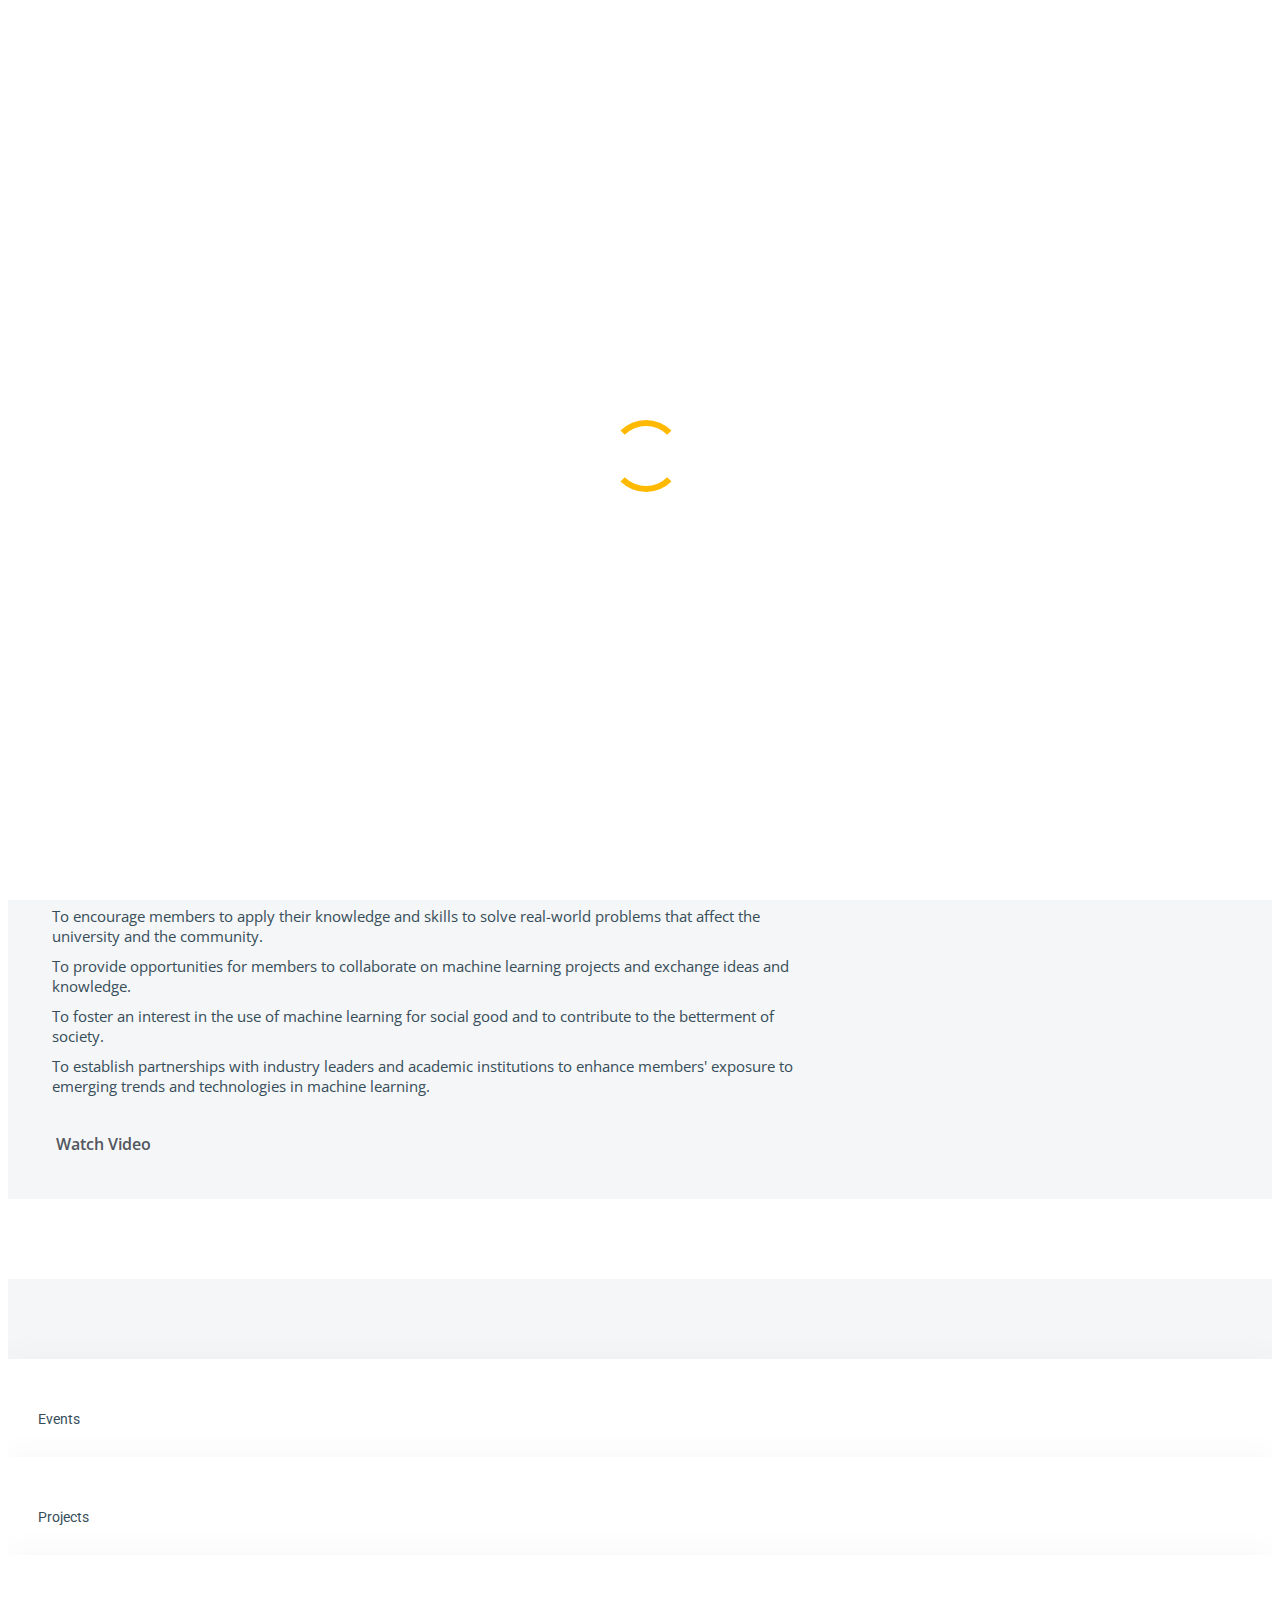
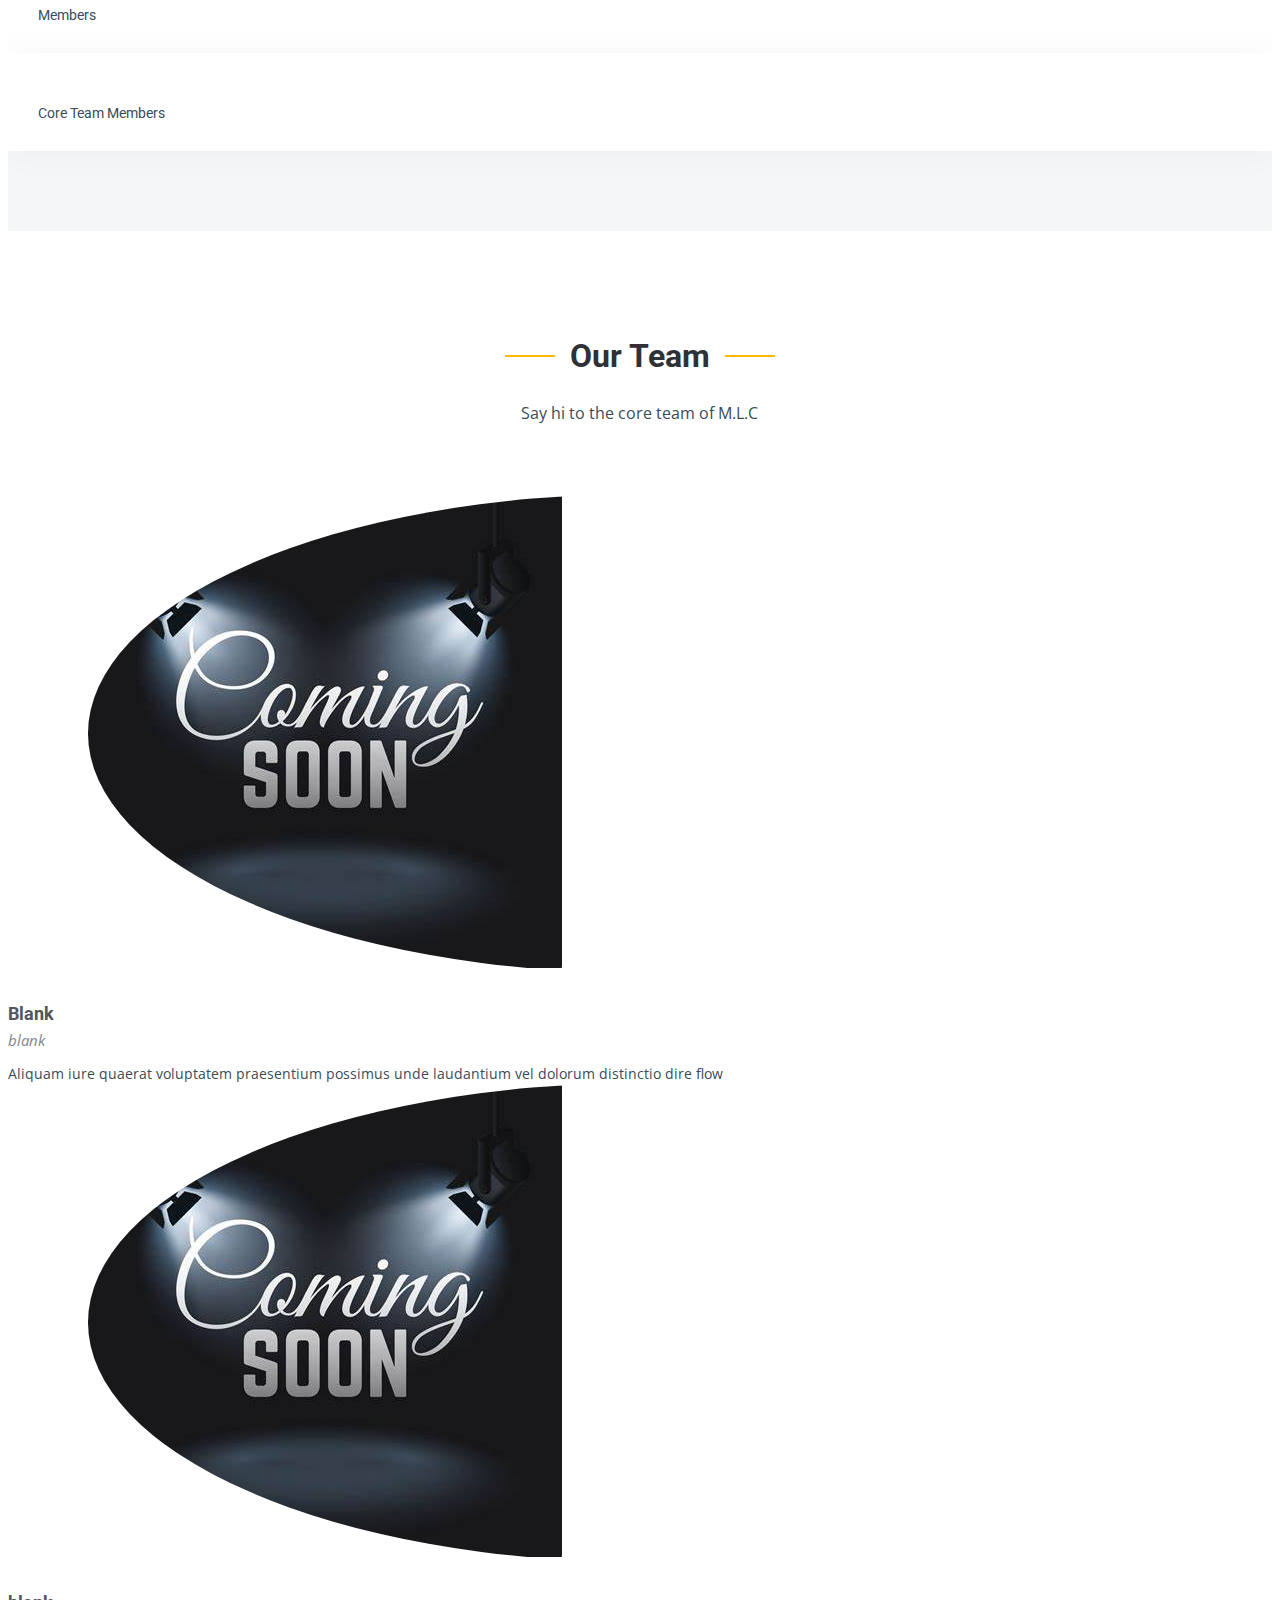
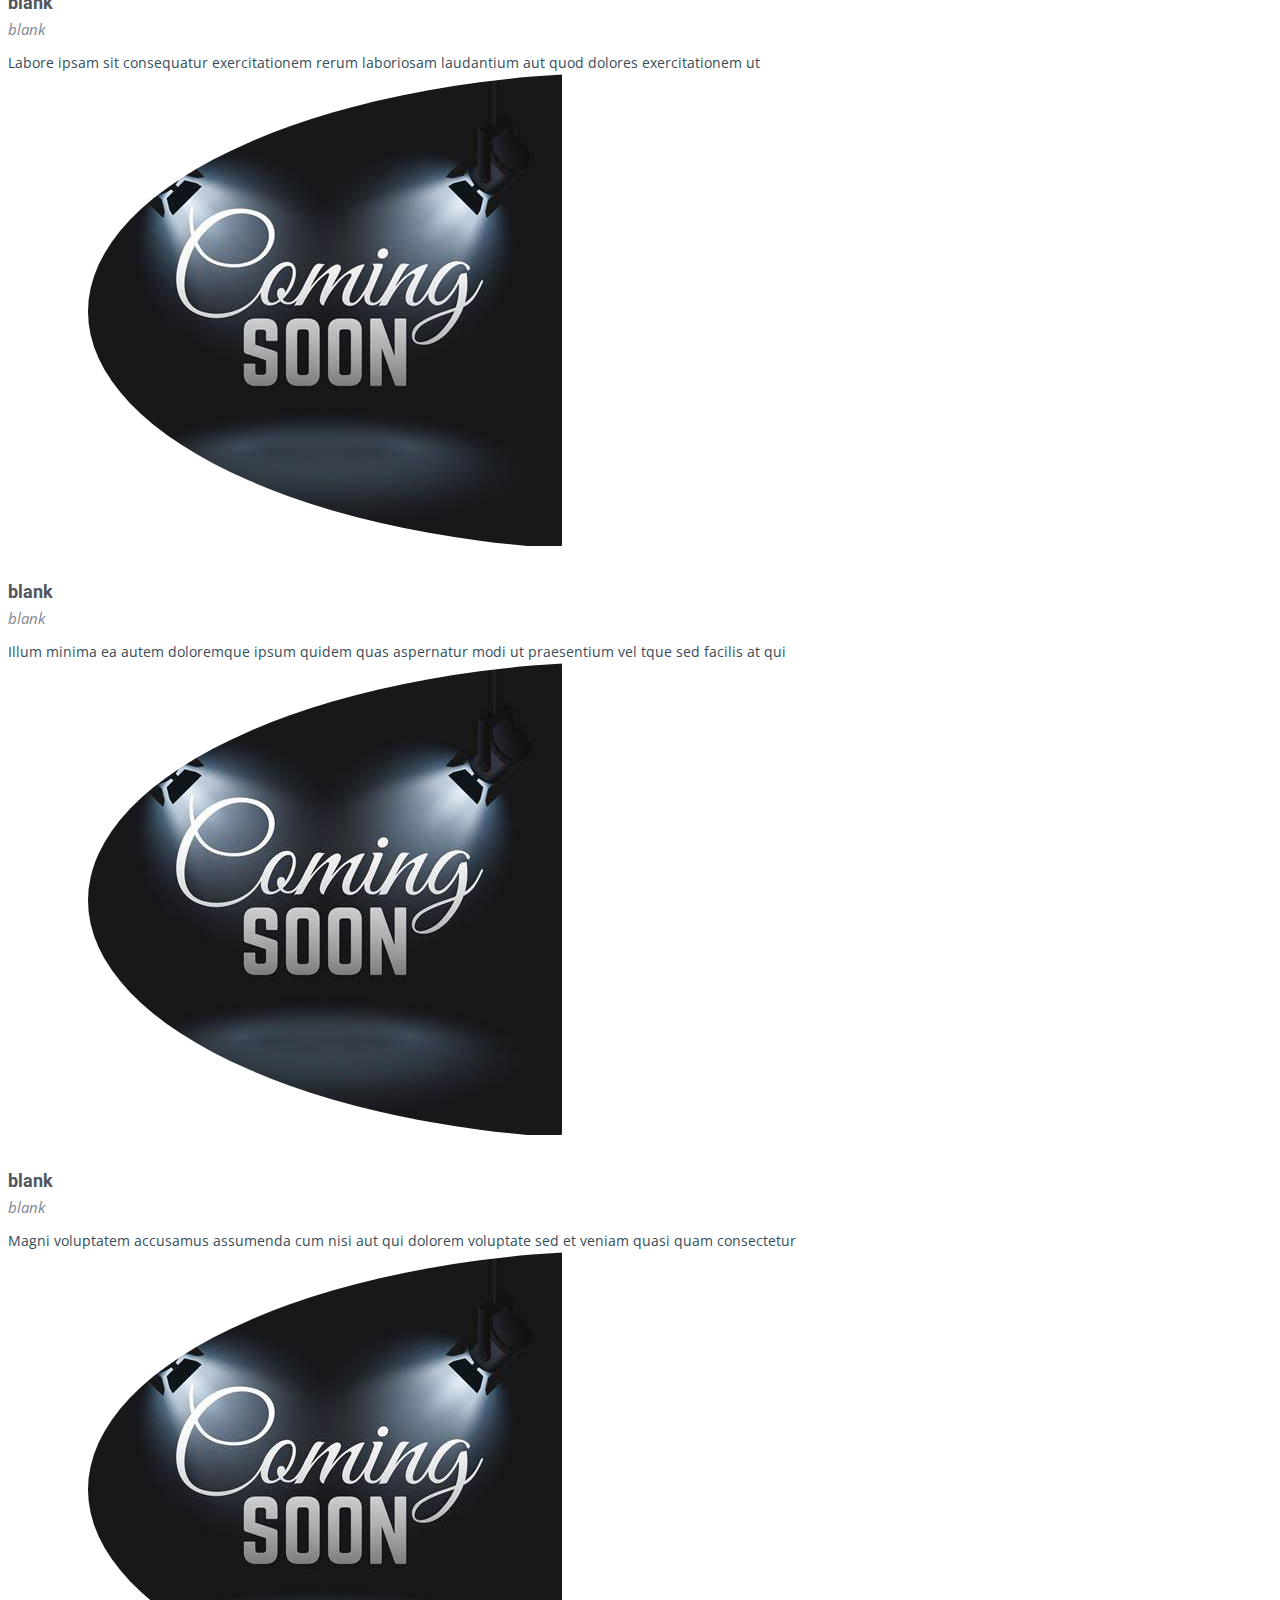
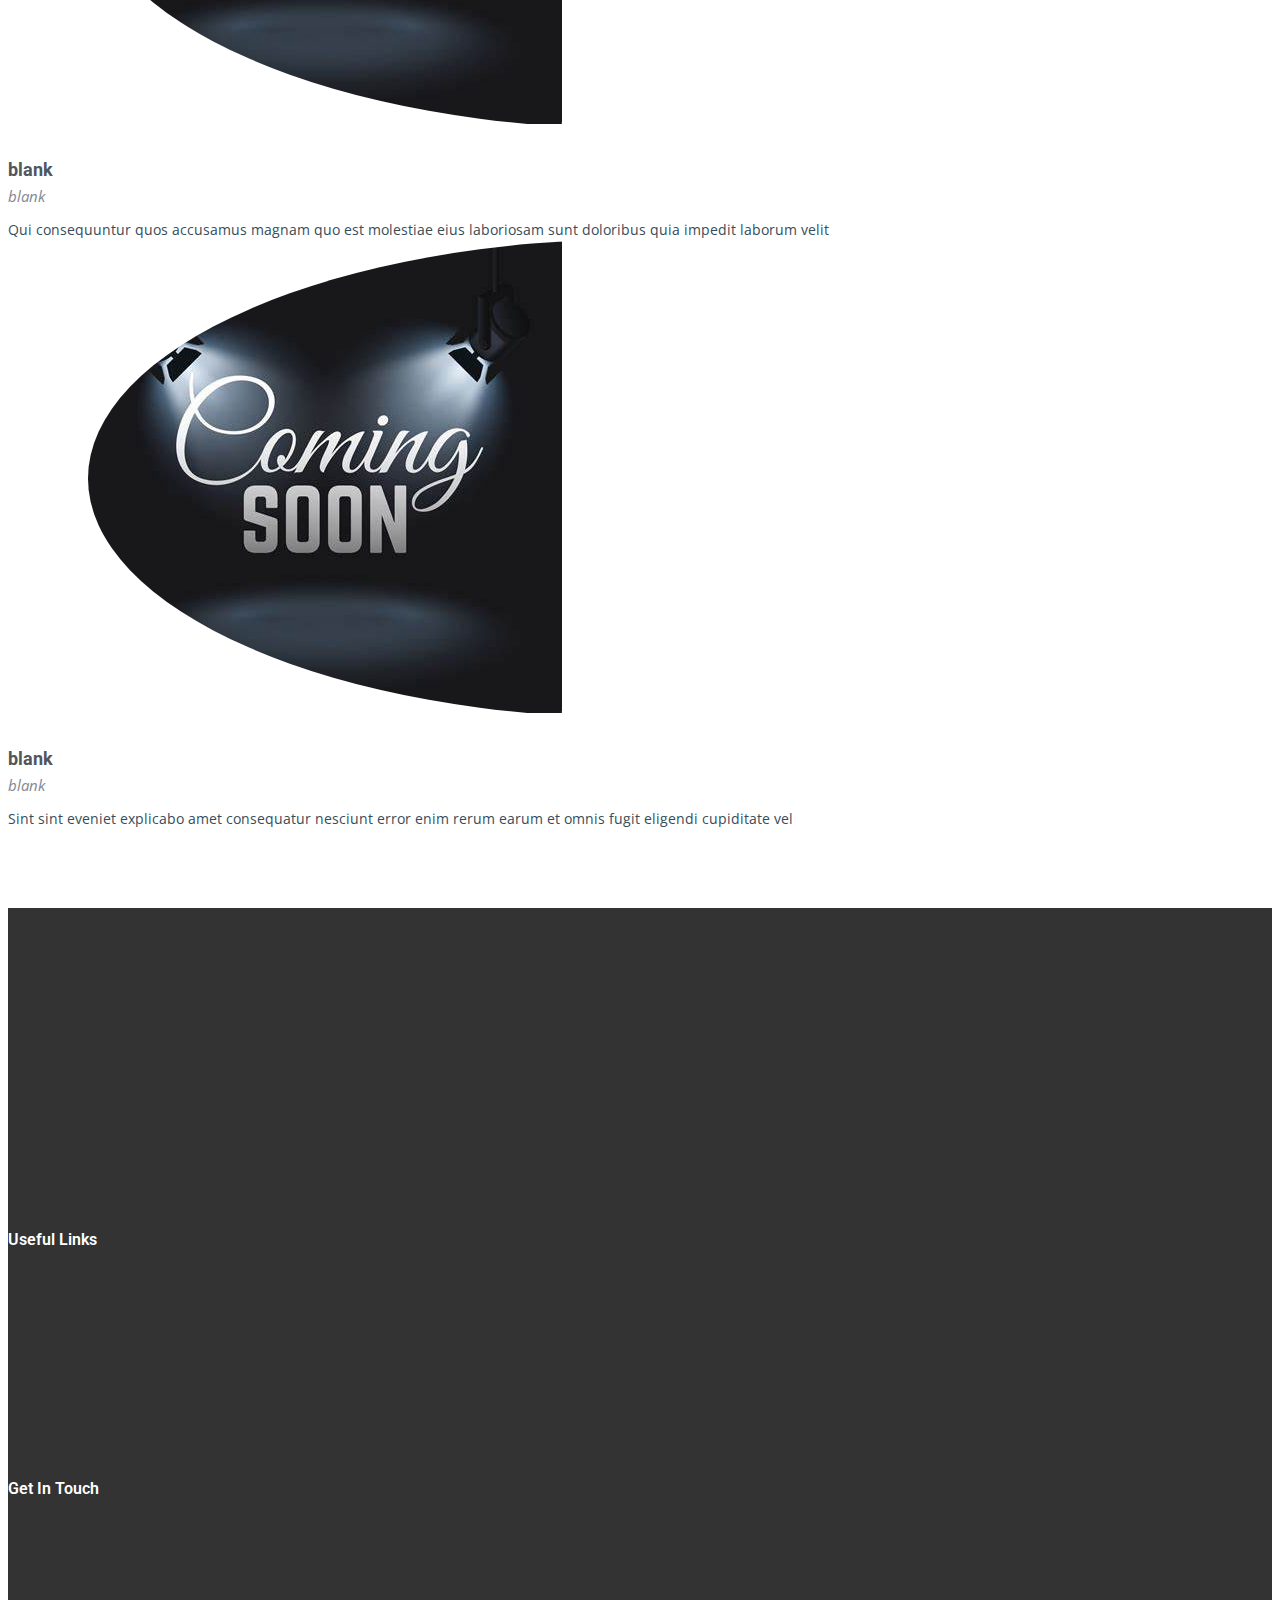
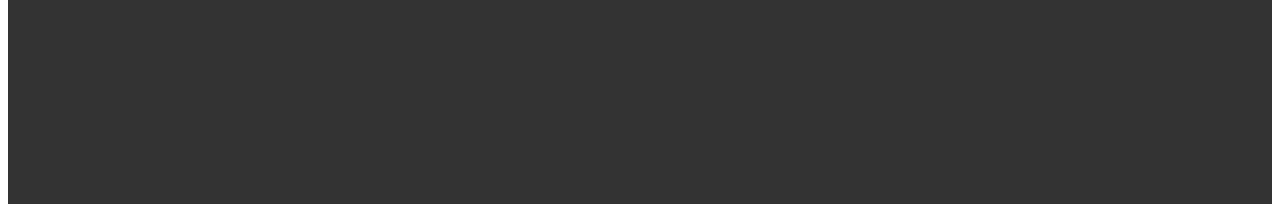
==== commit 8820c86a: "other fixes" ====
--- a/about.html
+++ b/about.html
@@ -5,7 +5,7 @@
   <meta charset="utf-8">
   <meta content="width=device-width, initial-scale=1.0" name="viewport">
 
-  <title>Machine Learning Club | AMU</title>
+  <title>About Us | MLC</title>
   <meta content="" name="description">
   <meta content="" name="keywords">
 
@@ -81,7 +81,7 @@
 
         <div class="row position-relative">
 
-          <div class="col-lg-7 about-img" style="background-image: url(assets/img/about.jpg);"></div>
+<!--          <div class="col-lg-6 about-img" style="background-image: url(assets/img/);"></div>-->
 
           <div class="col-lg-7">
             <h2>M.L.C</h2>
@@ -200,17 +200,17 @@
 
           <div class="col-lg-4 col-md-6 member" data-aos="fade-up" data-aos-delay="100">
             <div class="member-img">
-              <img src="assets/img/team/team-1.jpg" class="img-fluid" alt="">
-              <div class="social">
-                <a href="#"><i class="bi bi-twitter"></i></a>
-                <a href="#"><i class="bi bi-facebook"></i></a>
-                <a href="#"><i class="bi bi-instagram"></i></a>
-                <a href="#"><i class="bi bi-linkedin"></i></a>
-              </div>
-            </div>
-            <div class="member-info text-center">
-              <h4>Walter White</h4>
-              <span>Chief Executive Officer</span>
+              <img src="assets/img/team/Coming-Soon.jpg" class="img-fluid" alt="">
+              <div class="social">
+                <a href="#"><i class="bi bi-twitter"></i></a>
+                <a href="#"><i class="bi bi-facebook"></i></a>
+                <a href="#"><i class="bi bi-instagram"></i></a>
+                <a href="#"><i class="bi bi-linkedin"></i></a>
+              </div>
+            </div>
+            <div class="member-info text-center">
+              <h4>Blank</h4>
+              <span>blank</span>
               <p>Aliquam iure quaerat voluptatem praesentium possimus unde laudantium vel dolorum distinctio dire flow
               </p>
             </div>
@@ -218,17 +218,17 @@
 
           <div class="col-lg-4 col-md-6 member" data-aos="fade-up" data-aos-delay="200">
             <div class="member-img">
-              <img src="assets/img/team/team-2.jpg" class="img-fluid" alt="">
-              <div class="social">
-                <a href="#"><i class="bi bi-twitter"></i></a>
-                <a href="#"><i class="bi bi-facebook"></i></a>
-                <a href="#"><i class="bi bi-instagram"></i></a>
-                <a href="#"><i class="bi bi-linkedin"></i></a>
-              </div>
-            </div>
-            <div class="member-info text-center">
-              <h4>Sarah Jhonson</h4>
-              <span>Product Manager</span>
+              <img src="assets/img/team/Coming-Soon.jpg" class="img-fluid" alt="">
+              <div class="social">
+                <a href="#"><i class="bi bi-twitter"></i></a>
+                <a href="#"><i class="bi bi-facebook"></i></a>
+                <a href="#"><i class="bi bi-instagram"></i></a>
+                <a href="#"><i class="bi bi-linkedin"></i></a>
+              </div>
+            </div>
+            <div class="member-info text-center">
+              <h4>blank</h4>
+              <span>blank</span>
               <p>Labore ipsam sit consequatur exercitationem rerum laboriosam laudantium aut quod dolores exercitationem
                 ut</p>
             </div>
@@ -236,17 +236,17 @@
 
           <div class="col-lg-4 col-md-6 member" data-aos="fade-up" data-aos-delay="300">
             <div class="member-img">
-              <img src="assets/img/team/team-3.jpg" class="img-fluid" alt="">
-              <div class="social">
-                <a href="#"><i class="bi bi-twitter"></i></a>
-                <a href="#"><i class="bi bi-facebook"></i></a>
-                <a href="#"><i class="bi bi-instagram"></i></a>
-                <a href="#"><i class="bi bi-linkedin"></i></a>
-              </div>
-            </div>
-            <div class="member-info text-center">
-              <h4>William Anderson</h4>
-              <span>CTO</span>
+              <img src="assets/img/team/Coming-Soon.jpg" class="img-fluid" alt="">
+              <div class="social">
+                <a href="#"><i class="bi bi-twitter"></i></a>
+                <a href="#"><i class="bi bi-facebook"></i></a>
+                <a href="#"><i class="bi bi-instagram"></i></a>
+                <a href="#"><i class="bi bi-linkedin"></i></a>
+              </div>
+            </div>
+            <div class="member-info text-center">
+              <h4>blank</h4>
+              <span>blank</span>
               <p>Illum minima ea autem doloremque ipsum quidem quas aspernatur modi ut praesentium vel tque sed facilis
                 at qui</p>
             </div>
@@ -254,17 +254,17 @@
 
           <div class="col-lg-4 col-md-6 member" data-aos="fade-up" data-aos-delay="400">
             <div class="member-img">
-              <img src="assets/img/team/team-4.jpg" class="img-fluid" alt="">
-              <div class="social">
-                <a href="#"><i class="bi bi-twitter"></i></a>
-                <a href="#"><i class="bi bi-facebook"></i></a>
-                <a href="#"><i class="bi bi-instagram"></i></a>
-                <a href="#"><i class="bi bi-linkedin"></i></a>
-              </div>
-            </div>
-            <div class="member-info text-center">
-              <h4>Amanda Jepson</h4>
-              <span>Accountant</span>
+              <img src="assets/img/team/Coming-Soon.jpg" class="img-fluid" alt="">
+              <div class="social">
+                <a href="#"><i class="bi bi-twitter"></i></a>
+                <a href="#"><i class="bi bi-facebook"></i></a>
+                <a href="#"><i class="bi bi-instagram"></i></a>
+                <a href="#"><i class="bi bi-linkedin"></i></a>
+              </div>
+            </div>
+            <div class="member-info text-center">
+              <h4>blank</h4>
+              <span>blank</span>
               <p>Magni voluptatem accusamus assumenda cum nisi aut qui dolorem voluptate sed et veniam quasi quam
                 consectetur</p>
             </div>
@@ -272,17 +272,17 @@
 
           <div class="col-lg-4 col-md-6 member" data-aos="fade-up" data-aos-delay="500">
             <div class="member-img">
-              <img src="assets/img/team/team-5.jpg" class="img-fluid" alt="">
-              <div class="social">
-                <a href="#"><i class="bi bi-twitter"></i></a>
-                <a href="#"><i class="bi bi-facebook"></i></a>
-                <a href="#"><i class="bi bi-instagram"></i></a>
-                <a href="#"><i class="bi bi-linkedin"></i></a>
-              </div>
-            </div>
-            <div class="member-info text-center">
-              <h4>Brian Doe</h4>
-              <span>Marketing</span>
+              <img src="assets/img/team/Coming-Soon.jpg" class="img-fluid" alt="">
+              <div class="social">
+                <a href="#"><i class="bi bi-twitter"></i></a>
+                <a href="#"><i class="bi bi-facebook"></i></a>
+                <a href="#"><i class="bi bi-instagram"></i></a>
+                <a href="#"><i class="bi bi-linkedin"></i></a>
+              </div>
+            </div>
+            <div class="member-info text-center">
+              <h4>blank</h4>
+              <span>blank</span>
               <p>Qui consequuntur quos accusamus magnam quo est molestiae eius laboriosam sunt doloribus quia impedit
                 laborum velit</p>
             </div>
@@ -290,17 +290,17 @@
 
           <div class="col-lg-4 col-md-6 member" data-aos="fade-up" data-aos-delay="600">
             <div class="member-img">
-              <img src="assets/img/team/team-6.jpg" class="img-fluid" alt="">
-              <div class="social">
-                <a href="#"><i class="bi bi-twitter"></i></a>
-                <a href="#"><i class="bi bi-facebook"></i></a>
-                <a href="#"><i class="bi bi-instagram"></i></a>
-                <a href="#"><i class="bi bi-linkedin"></i></a>
-              </div>
-            </div>
-            <div class="member-info text-center">
-              <h4>Josepha Palas</h4>
-              <span>Operation</span>
+              <img src="assets/img/team/Coming-Soon.jpg" class="img-fluid" alt="">
+              <div class="social">
+                <a href="#"><i class="bi bi-twitter"></i></a>
+                <a href="#"><i class="bi bi-facebook"></i></a>
+                <a href="#"><i class="bi bi-instagram"></i></a>
+                <a href="#"><i class="bi bi-linkedin"></i></a>
+              </div>
+            </div>
+            <div class="member-info text-center">
+              <h4>blank</h4>
+              <span>blank</span>
               <p>Sint sint eveniet explicabo amet consequatur nesciunt error enim rerum earum et omnis fugit eligendi
                 cupiditate vel</p>
             </div>
@@ -330,10 +330,9 @@
                 <strong>Email:</strong> mlc@gmail.com<br>
               </p>
               <div class="social-links d-flex mt-3">
-                <a href="#" class="d-flex align-items-center justify-content-center"><i class="bi bi-twitter"></i></a>
-                <a href="#" class="d-flex align-items-center justify-content-center"><i class="bi bi-facebook"></i></a>
-                <a href="#" class="d-flex align-items-center justify-content-center"><i class="bi bi-instagram"></i></a>
-                <a href="#" class="d-flex align-items-center justify-content-center"><i class="bi bi-linkedin"></i></a>
+                <a href="https://www.facebook.com/amumlclub" class="d-flex align-items-center justify-content-center"><i class="bi bi-facebook"></i></a>
+                <a href="https://www.instagram.com/amumlclub/" class="d-flex align-items-center justify-content-center"><i class="bi bi-instagram"></i></a>
+                <a href="https://www.linkedin.com/company/amumlclub/mycompany/" class="d-flex align-items-center justify-content-center"><i class="bi bi-linkedin"></i></a>
               </div>
             </div>
           </div><!-- End footer info column-->
